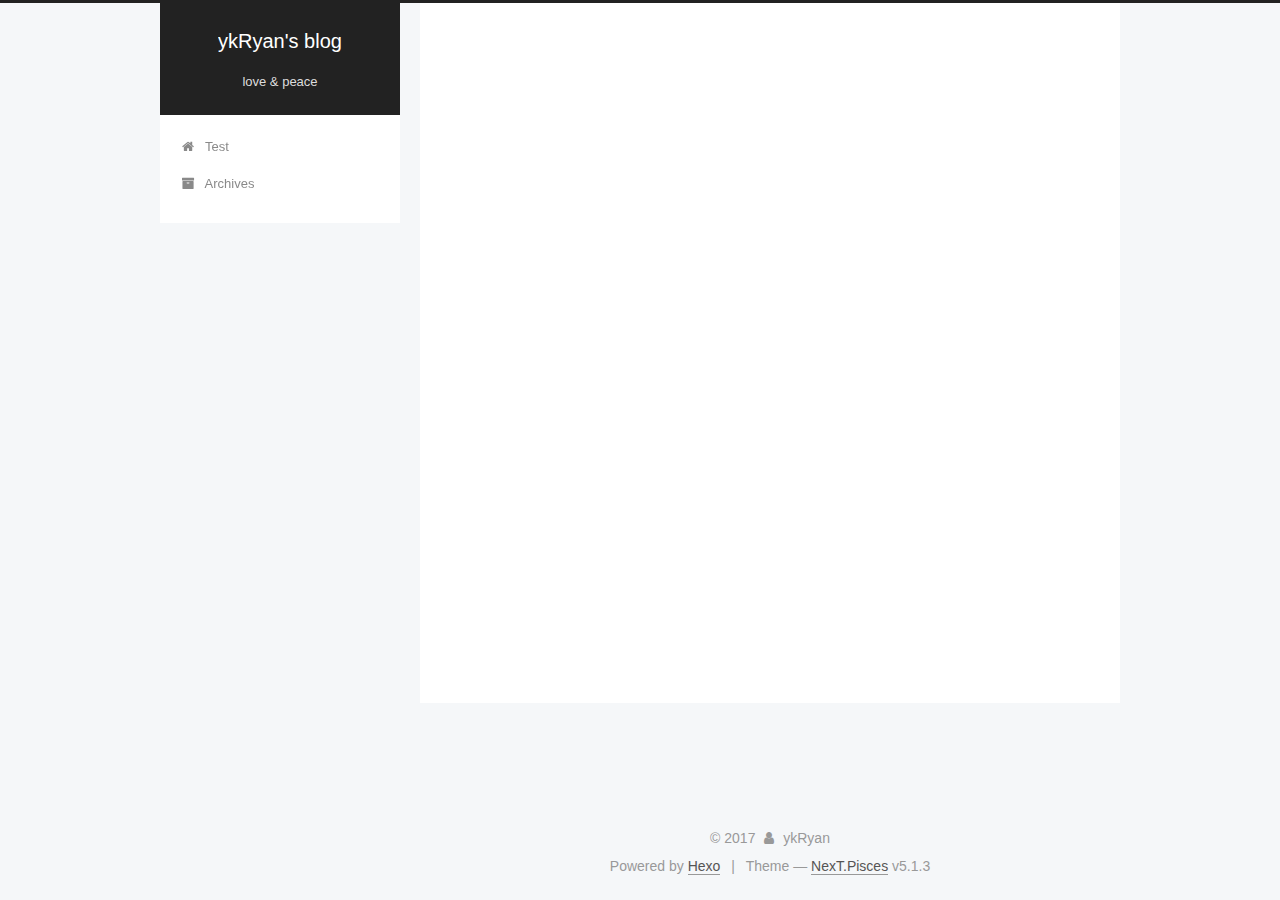
==== archives/index.html @ 895be229 "Site updated: 2017-12-16 14:41:33" ====
<!DOCTYPE html>



  


<html class="theme-next pisces use-motion" lang="default">
<head>
  <meta charset="UTF-8"/>
<meta http-equiv="X-UA-Compatible" content="IE=edge" />
<meta name="viewport" content="width=device-width, initial-scale=1, maximum-scale=1"/>
<meta name="theme-color" content="#222">









<meta http-equiv="Cache-Control" content="no-transform" />
<meta http-equiv="Cache-Control" content="no-siteapp" />
















  
  
  <link href="/lib/fancybox/source/jquery.fancybox.css?v=2.1.5" rel="stylesheet" type="text/css" />







<link href="/lib/font-awesome/css/font-awesome.min.css?v=4.6.2" rel="stylesheet" type="text/css" />

<link href="/css/main.css?v=5.1.3" rel="stylesheet" type="text/css" />


  <link rel="apple-touch-icon" sizes="180x180" href="/images/apple-touch-icon-next.png?v=5.1.3">


  <link rel="icon" type="image/png" sizes="32x32" href="/images/favicon-32x32-next.png?v=5.1.3">


  <link rel="icon" type="image/png" sizes="16x16" href="/images/favicon-16x16-next.png?v=5.1.3">


  <link rel="mask-icon" href="/images/logo.svg?v=5.1.3" color="#222">





  <meta name="keywords" content="Hexo, NexT" />










<meta property="og:type" content="website">
<meta property="og:title" content="ykRyan&#39;s blog">
<meta property="og:url" content="http://yoursite.com/archives/index.html">
<meta property="og:site_name" content="ykRyan&#39;s blog">
<meta property="og:locale" content="default">
<meta name="twitter:card" content="summary">
<meta name="twitter:title" content="ykRyan&#39;s blog">



<script type="text/javascript" id="hexo.configurations">
  var NexT = window.NexT || {};
  var CONFIG = {
    root: '/',
    scheme: 'Pisces',
    version: '5.1.3',
    sidebar: {"position":"left","display":"post","offset":12,"b2t":false,"scrollpercent":false,"onmobile":false},
    fancybox: true,
    tabs: true,
    motion: {"enable":true,"async":false,"transition":{"post_block":"fadeIn","post_header":"slideDownIn","post_body":"slideDownIn","coll_header":"slideLeftIn","sidebar":"slideUpIn"}},
    duoshuo: {
      userId: '0',
      author: 'Author'
    },
    algolia: {
      applicationID: '',
      apiKey: '',
      indexName: '',
      hits: {"per_page":10},
      labels: {"input_placeholder":"Search for Posts","hits_empty":"We didn't find any results for the search: ${query}","hits_stats":"${hits} results found in ${time} ms"}
    }
  };
</script>



  <link rel="canonical" href="http://yoursite.com/archives/"/>





  <title>Archive | ykRyan's blog</title>
  








</head>

<body itemscope itemtype="http://schema.org/WebPage" lang="default">

  
  
    
  

  <div class="container sidebar-position-left page-archive">
    <div class="headband"></div>

    <header id="header" class="header" itemscope itemtype="http://schema.org/WPHeader">
      <div class="header-inner"><div class="site-brand-wrapper">
  <div class="site-meta ">
    

    <div class="custom-logo-site-title">
      <a href="/"  class="brand" rel="start">
        <span class="logo-line-before"><i></i></span>
        <span class="site-title">ykRyan's blog</span>
        <span class="logo-line-after"><i></i></span>
      </a>
    </div>
      
        <p class="site-subtitle">love & peace</p>
      
  </div>

  <div class="site-nav-toggle">
    <button>
      <span class="btn-bar"></span>
      <span class="btn-bar"></span>
      <span class="btn-bar"></span>
    </button>
  </div>
</div>

<nav class="site-nav">
  

  
    <ul id="menu" class="menu">
      
        
        <li class="menu-item menu-item-test">
          <a href="/" rel="section">
            
              <i class="menu-item-icon fa fa-fw fa-home"></i> <br />
            
            Test
          </a>
        </li>
      
        
        <li class="menu-item menu-item-archives">
          <a href="/archives/" rel="section">
            
              <i class="menu-item-icon fa fa-fw fa-archive"></i> <br />
            
            Archives
          </a>
        </li>
      

      
    </ul>
  

  
</nav>



 </div>
    </header>

    <main id="main" class="main">
      <div class="main-inner">
        <div class="content-wrap">
          <div id="content" class="content">
            

  
  
  
  <div class="post-block archive">
    <div id="posts" class="posts-collapse">
      <span class="archive-move-on"></span>

      <span class="archive-page-counter">
        
        
        
          
        
        Um..! 2 posts in total. Keep on posting.
      </span>

      

        
        
        

        
          
          <div class="collection-title">
            <h1 class="archive-year" id="archive-year-2017">2017</h1>
          </div>
        
        

        

  <article class="post post-type-normal" itemscope itemtype="http://schema.org/Article">
    <header class="post-header">

      <h2 class="post-title">
        
            <a class="post-title-link" href="/2017/12/16/PUBG/" itemprop="url">
              
                <span itemprop="name">🐰🐰🐰 & 大屁眼子</span>
              
            </a>
        
      </h2>

      <div class="post-meta">
        <time class="post-time" itemprop="dateCreated"
              datetime="2017-12-16T10:58:25+08:00"
              content="2017-12-16" >
          12-16
        </time>
      </div>

    </header>
  </article>



      

        
        
        

        
        

        

  <article class="post post-type-normal" itemscope itemtype="http://schema.org/Article">
    <header class="post-header">

      <h2 class="post-title">
        
            <a class="post-title-link" href="/2017/12/16/hello-world/" itemprop="url">
              
                <span itemprop="name">Hello World</span>
              
            </a>
        
      </h2>

      <div class="post-meta">
        <time class="post-time" itemprop="dateCreated"
              datetime="2017-12-16T09:57:37+08:00"
              content="2017-12-16" >
          12-16
        </time>
      </div>

    </header>
  </article>



      

    </div>
  </div>
  
  
  

  



          </div>
          


          

        </div>
        
          
  
  <div class="sidebar-toggle">
    <div class="sidebar-toggle-line-wrap">
      <span class="sidebar-toggle-line sidebar-toggle-line-first"></span>
      <span class="sidebar-toggle-line sidebar-toggle-line-middle"></span>
      <span class="sidebar-toggle-line sidebar-toggle-line-last"></span>
    </div>
  </div>

  <aside id="sidebar" class="sidebar">
    
    <div class="sidebar-inner">

      

      

      <section class="site-overview-wrap sidebar-panel sidebar-panel-active">
        <div class="site-overview">
          <div class="site-author motion-element" itemprop="author" itemscope itemtype="http://schema.org/Person">
            
              <p class="site-author-name" itemprop="name">ykRyan</p>
              <p class="site-description motion-element" itemprop="description"></p>
          </div>

          <nav class="site-state motion-element">

            
              <div class="site-state-item site-state-posts">
              
                <a href="/archives/">
              
                  <span class="site-state-item-count">2</span>
                  <span class="site-state-item-name">posts</span>
                </a>
              </div>
            

            

            

          </nav>

          

          <div class="links-of-author motion-element">
            
          </div>

          
          

          
          

          

        </div>
      </section>

      

      

    </div>
  </aside>


        
      </div>
    </main>

    <footer id="footer" class="footer">
      <div class="footer-inner">
        <div class="copyright">&copy; <span itemprop="copyrightYear">2017</span>
  <span class="with-love">
    <i class="fa fa-user"></i>
  </span>
  <span class="author" itemprop="copyrightHolder">ykRyan</span>

  
</div>


  <div class="powered-by">Powered by <a class="theme-link" target="_blank" href="https://hexo.io">Hexo</a></div>



  <span class="post-meta-divider">|</span>



  <div class="theme-info">Theme &mdash; <a class="theme-link" target="_blank" href="https://github.com/iissnan/hexo-theme-next">NexT.Pisces</a> v5.1.3</div>




        







        
      </div>
    </footer>

    
      <div class="back-to-top">
        <i class="fa fa-arrow-up"></i>
        
      </div>
    

    

  </div>

  

<script type="text/javascript">
  if (Object.prototype.toString.call(window.Promise) !== '[object Function]') {
    window.Promise = null;
  }
</script>









  












  
  
    <script type="text/javascript" src="/lib/jquery/index.js?v=2.1.3"></script>
  

  
  
    <script type="text/javascript" src="/lib/fastclick/lib/fastclick.min.js?v=1.0.6"></script>
  

  
  
    <script type="text/javascript" src="/lib/jquery_lazyload/jquery.lazyload.js?v=1.9.7"></script>
  

  
  
    <script type="text/javascript" src="/lib/velocity/velocity.min.js?v=1.2.1"></script>
  

  
  
    <script type="text/javascript" src="/lib/velocity/velocity.ui.min.js?v=1.2.1"></script>
  

  
  
    <script type="text/javascript" src="/lib/fancybox/source/jquery.fancybox.pack.js?v=2.1.5"></script>
  


  


  <script type="text/javascript" src="/js/src/utils.js?v=5.1.3"></script>

  <script type="text/javascript" src="/js/src/motion.js?v=5.1.3"></script>



  
  


  <script type="text/javascript" src="/js/src/affix.js?v=5.1.3"></script>

  <script type="text/javascript" src="/js/src/schemes/pisces.js?v=5.1.3"></script>



  

  


  <script type="text/javascript" src="/js/src/bootstrap.js?v=5.1.3"></script>



  


  




	





  





  












  





  

  

  

  
  

  

  

  

</body>
</html>
---- css/main.css ----
/* normalize.css v3.0.2 | MIT License | git.io/normalize */
html {
  font-family: sans-serif; /* 1 */
  -ms-text-size-adjust: 100%; /* 2 */
  -webkit-text-size-adjust: 100%; /* 2 */
}
body {
  margin: 0;
}
article,
aside,
details,
figcaption,
figure,
footer,
header,
hgroup,
main,
menu,
nav,
section,
summary {
  display: block;
}
audio,
canvas,
progress,
video {
  display: inline-block; /* 1 */
  vertical-align: baseline; /* 2 */
}
audio:not([controls]) {
  display: none;
  height: 0;
}
[hidden],
template {
  display: none;
}
a {
  background-color: transparent;
}
a:active,
a:hover {
  outline: 0;
}
abbr[title] {
  border-bottom: 1px dotted;
}
b,
strong {
  font-weight: bold;
}
dfn {
  font-style: italic;
}
h1 {
  font-size: 2em;
  margin: 0.67em 0;
}
mark {
  background: #ff0;
  color: #000;
}
small {
  font-size: 80%;
}
sub,
sup {
  font-size: 75%;
  line-height: 0;
  position: relative;
  vertical-align: baseline;
}
sup {
  top: -0.5em;
}
sub {
  bottom: -0.25em;
}
img {
  border: 0;
}
svg:not(:root) {
  overflow: hidden;
}
figure {
  margin: 1em 40px;
}
hr {
  -moz-box-sizing: content-box;
  box-sizing: content-box;
  height: 0;
}
pre {
  overflow: auto;
}
code,
kbd,
pre,
samp {
  font-family: monospace, monospace;
  font-size: 1em;
}
button,
input,
optgroup,
select,
textarea {
  color: inherit; /* 1 */
  font: inherit; /* 2 */
  margin: 0; /* 3 */
}
button {
  overflow: visible;
}
button,
select {
  text-transform: none;
}
button,
html input[type="button"],
input[type="reset"],
input[type="submit"] {
  -webkit-appearance: button; /* 2 */
  cursor: pointer; /* 3 */
}
button[disabled],
html input[disabled] {
  cursor: default;
}
button::-moz-focus-inner,
input::-moz-focus-inner {
  border: 0;
  padding: 0;
}
input {
  line-height: normal;
}
input[type="checkbox"],
input[type="radio"] {
  box-sizing: border-box; /* 1 */
  padding: 0; /* 2 */
}
input[type="number"]::-webkit-inner-spin-button,
input[type="number"]::-webkit-outer-spin-button {
  height: auto;
}
input[type="search"] {
  -webkit-appearance: textfield; /* 1 */
  -moz-box-sizing: content-box;
  -webkit-box-sizing: content-box; /* 2 */
  box-sizing: content-box;
}
input[type="search"]::-webkit-search-cancel-button,
input[type="search"]::-webkit-search-decoration {
  -webkit-appearance: none;
}
fieldset {
  border: 1px solid #c0c0c0;
  margin: 0 2px;
  padding: 0.35em 0.625em 0.75em;
}
legend {
  border: 0; /* 1 */
  padding: 0; /* 2 */
}
textarea {
  overflow: auto;
}
optgroup {
  font-weight: bold;
}
table {
  border-collapse: collapse;
  border-spacing: 0;
}
td,
th {
  padding: 0;
}
::selection {
  background: #262a30;
  color: #fff;
}
body {
  position: relative;
  font-family: 'Lato', "PingFang SC", "Microsoft YaHei", sans-serif;
  font-size: 14px;
  line-height: 2;
  color: #555;
  background: #f5f7f9;
}
@media (max-width: 767px) {
  body {
    padding-right: 0 !important;
  }
}
@media (min-width: 768px) and (max-width: 991px) {
  body {
    padding-right: 0 !important;
  }
}
@media (min-width: 1600px) {
  body {
    font-size: 16px;
  }
}
h1,
h2,
h3,
h4,
h5,
h6 {
  margin: 0;
  padding: 0;
  font-weight: bold;
  line-height: 1.5;
  font-family: 'Lato', "PingFang SC", "Microsoft YaHei", sans-serif;
}
h2,
h3,
h4,
h5,
h6 {
  margin: 20px 0 15px;
}
h1 {
  font-size: 22px;
}
@media (max-width: 767px) {
  h1 {
    font-size: 18px;
  }
}
h2 {
  font-size: 20px;
}
@media (max-width: 767px) {
  h2 {
    font-size: 16px;
  }
}
h3 {
  font-size: 18px;
}
@media (max-width: 767px) {
  h3 {
    font-size: 14px;
  }
}
h4 {
  font-size: 16px;
}
@media (max-width: 767px) {
  h4 {
    font-size: 12px;
  }
}
h5 {
  font-size: 14px;
}
@media (max-width: 767px) {
  h5 {
    font-size: 10px;
  }
}
h6 {
  font-size: 12px;
}
@media (max-width: 767px) {
  h6 {
    font-size: 8px;
  }
}
p {
  margin: 0 0 20px 0;
}
a {
  color: #555;
  text-decoration: none;
  outline: none;
  border-bottom: 1px solid #999;
  word-wrap: break-word;
}
a:hover {
  color: #222;
  border-bottom-color: #222;
}
blockquote {
  margin: 0;
  padding: 0;
}
img {
  display: block;
  margin: auto;
  max-width: 100%;
  height: auto;
}
hr {
  margin: 40px 0;
  height: 3px;
  border: none;
  background-color: #ddd;
  background-image: repeating-linear-gradient(-45deg, #fff, #fff 4px, transparent 4px, transparent 8px);
}
blockquote {
  padding: 0 15px;
  color: #666;
  border-left: 4px solid #ddd;
}
blockquote cite::before {
  content: "-";
  padding: 0 5px;
}
dt {
  font-weight: 700;
}
dd {
  margin: 0;
  padding: 0;
}
kbd {
  border: 1px solid #ccc;
  border-radius: 0.2em;
  box-shadow: 0.1em 0.1em 0.2em rgba(0,0,0,0.1);
  background-color: #f9f9f9;
  font-family: inherit;
  background-image: -webkit-linear-gradient(top, #eee, #fff, #eee);
  padding: 0.1em 0.3em;
  white-space: nowrap;
}
.text-left {
  text-align: left;
}
.text-center {
  text-align: center;
}
.text-right {
  text-align: right;
}
.text-justify {
  text-align: justify;
}
.text-nowrap {
  white-space: nowrap;
}
.text-lowercase {
  text-transform: lowercase;
}
.text-uppercase {
  text-transform: uppercase;
}
.text-capitalize {
  text-transform: capitalize;
}
.center-block {
  display: block;
  margin-left: auto;
  margin-right: auto;
}
.clearfix:before,
.clearfix:after {
  content: " ";
  display: table;
}
.clearfix:after {
  clear: both;
}
.pullquote {
  width: 45%;
}
.pullquote.left {
  float: left;
  margin-left: 5px;
  margin-right: 10px;
}
.pullquote.right {
  float: right;
  margin-left: 10px;
  margin-right: 5px;
}
.affix.affix.affix {
  position: fixed;
}
.translation {
  margin-top: -20px;
  font-size: 14px;
  color: #999;
}
.scrollbar-measure {
  width: 100px;
  height: 100px;
  overflow: scroll;
  position: absolute;
  top: -9999px;
}
.use-motion .motion-element {
  opacity: 0;
}
table {
  margin: 20px 0;
  width: 100%;
  border-collapse: collapse;
  border-spacing: 0;
  border: 1px solid #ddd;
  font-size: 14px;
  table-layout: fixed;
  word-wrap: break-all;
}
table>tbody>tr:nth-of-type(odd) {
  background-color: #f9f9f9;
}
table>tbody>tr:hover {
  background-color: #f5f5f5;
}
caption,
th,
td {
  padding: 8px;
  text-align: left;
  vertical-align: middle;
  font-weight: normal;
}
th,
td {
  border-bottom: 3px solid #ddd;
  border-right: 1px solid #eee;
}
th {
  padding-bottom: 10px;
  font-weight: 700;
}
td {
  border-bottom-width: 1px;
}
html,
body {
  height: 100%;
}
.container {
  position: relative;
  min-height: 100%;
}
.header-inner {
  margin: 0 auto;
  padding: 100px 0 70px;
  width: 700px;
}
@media (min-width: 1600px) {
  .container .header-inner {
    width: 900px;
  }
}
.main {
  padding-bottom: 150px;
}
.main-inner {
  margin: 0 auto;
  width: 700px;
}
@media (min-width: 1600px) {
  .container .main-inner {
    width: 900px;
  }
}
.footer {
  position: absolute;
  left: 0;
  bottom: 0;
  width: 100%;
  min-height: 50px;
}
.footer-inner {
  box-sizing: border-box;
  margin: 20px auto;
  width: 700px;
}
@media (min-width: 1600px) {
  .container .footer-inner {
    width: 900px;
  }
}
pre,
.highlight {
  overflow: auto;
  margin: 20px 0;
  padding: 0;
  font-size: 13px;
  color: #4d4d4c;
  background: #f7f7f7;
  line-height: 1.6;
}
pre,
code {
  font-family: consolas, Menlo, "PingFang SC", "Microsoft YaHei", monospace;
}
code {
  padding: 2px 4px;
  word-wrap: break-word;
  color: #555;
  background: #eee;
  border-radius: 3px;
  font-size: 13px;
}
pre {
  padding: 10px;
}
pre code {
  padding: 0;
  color: #4d4d4c;
  background: none;
  text-shadow: none;
}
.highlight {
  border-radius: 1px;
}
.highlight pre {
  border: none;
  margin: 0;
  padding: 10px 0;
}
.highlight table {
  margin: 0;
  width: auto;
  border: none;
}
.highlight td {
  border: none;
  padding: 0;
}
.highlight figcaption {
  font-size: 1em;
  color: #4d4d4c;
  line-height: 1em;
  margin-bottom: 1em;
}
.highlight figcaption:before,
.highlight figcaption:after {
  content: " ";
  display: table;
}
.highlight figcaption:after {
  clear: both;
}
.highlight figcaption a {
  float: right;
  color: #4d4d4c;
}
.highlight figcaption a:hover {
  border-bottom-color: #4d4d4c;
}
.highlight .gutter pre {
  padding-left: 10px;
  padding-right: 10px;
  color: #869194;
  text-align: right;
  background-color: #eff2f3;
}
.highlight .code pre {
  width: 100%;
  padding-left: 10px;
  padding-right: 10px;
  background-color: #f7f7f7;
}
.highlight .line {
  height: 20px;
}
.gutter {
  -webkit-user-select: none;
  -moz-user-select: none;
  -ms-user-select: none;
  user-select: none;
}
.gist table {
  width: auto;
}
.gist table td {
  border: none;
}
pre .deletion {
  background: #fdd;
}
pre .addition {
  background: #dfd;
}
pre .meta {
  color: #8959a8;
}
pre .comment {
  color: #8e908c;
}
pre .variable,
pre .attribute,
pre .tag,
pre .regexp,
pre .ruby .constant,
pre .xml .tag .title,
pre .xml .pi,
pre .xml .doctype,
pre .html .doctype,
pre .css .id,
pre .css .class,
pre .css .pseudo {
  color: #c82829;
}
pre .number,
pre .preprocessor,
pre .built_in,
pre .literal,
pre .params,
pre .constant,
pre .command {
  color: #f5871f;
}
pre .ruby .class .title,
pre .css .rules .attribute,
pre .string,
pre .value,
pre .inheritance,
pre .header,
pre .ruby .symbol,
pre .xml .cdata,
pre .special,
pre .number,
pre .formula {
  color: #718c00;
}
pre .title,
pre .css .hexcolor {
  color: #3e999f;
}
pre .function,
pre .python .decorator,
pre .python .title,
pre .ruby .function .title,
pre .ruby .title .keyword,
pre .perl .sub,
pre .javascript .title,
pre .coffeescript .title {
  color: #4271ae;
}
pre .keyword,
pre .javascript .function {
  color: #8959a8;
}
.full-image.full-image.full-image {
  border: none;
  max-width: 100%;
  width: auto;
  margin: 20px auto;
}
@media (min-width: 992px) {
  .full-image.full-image.full-image {
    max-width: none;
    width: 118%;
    margin: 0 -9%;
  }
}
.blockquote-center,
.page-home .post-type-quote blockquote,
.page-post-detail .post-type-quote blockquote {
  position: relative;
  margin: 40px 0;
  padding: 0;
  border-left: none;
  text-align: center;
}
.blockquote-center::before,
.page-home .post-type-quote blockquote::before,
.page-post-detail .post-type-quote blockquote::before,
.blockquote-center::after,
.page-home .post-type-quote blockquote::after,
.page-post-detail .post-type-quote blockquote::after {
  position: absolute;
  content: ' ';
  display: block;
  width: 100%;
  height: 24px;
  opacity: 0.2;
  background-repeat: no-repeat;
  background-position: 0 -6px;
  background-size: 22px 22px;
}
.blockquote-center::before,
.page-home .post-type-quote blockquote::before,
.page-post-detail .post-type-quote blockquote::before {
  top: -20px;
  background-image: url("../images/quote-l.svg");
  border-top: 1px solid #ccc;
}
.blockquote-center::after,
.page-home .post-type-quote blockquote::after,
.page-post-detail .post-type-quote blockquote::after {
  bottom: -20px;
  background-image: url("../images/quote-r.svg");
  border-bottom: 1px solid #ccc;
  background-position: 100% 8px;
}
.blockquote-center p,
.page-home .post-type-quote blockquote p,
.page-post-detail .post-type-quote blockquote p,
.blockquote-center div,
.page-home .post-type-quote blockquote div,
.page-post-detail .post-type-quote blockquote div {
  text-align: center;
}
.post .post-body .group-picture img {
  box-sizing: border-box;
  padding: 0 3px;
  border: none;
}
.post .group-picture-row {
  overflow: hidden;
  margin-top: 6px;
}
.post .group-picture-row:first-child {
  margin-top: 0;
}
.post .group-picture-column {
  float: left;
}
.page-post-detail .post-body .group-picture-column {
  float: none;
  margin-top: 10px;
  width: auto !important;
}
.page-post-detail .post-body .group-picture-column img {
  margin: 0 auto;
}
.page-archive .group-picture-container {
  overflow: hidden;
}
.page-archive .group-picture-row {
  float: left;
}
.page-archive .group-picture-row:first-child {
  margin-top: 6px;
}
.page-archive .group-picture-column {
  max-width: 150px;
  max-height: 150px;
}
.post-body .note {
  position: relative;
  padding: 15px;
  margin-bottom: 20px;
  border: 1px solid #eee;
  border-left-width: 5px;
  border-radius: 3px;
}
.post-body .note h2,
.post-body .note h3,
.post-body .note h4,
.post-body .note h5,
.post-body .note h6 {
  margin-top: 0;
  margin-bottom: 0;
  border-bottom: initial;
  padding-top: 0 !important;
}
.post-body .note p:first-child,
.post-body .note ul:first-child,
.post-body .note ol:first-child,
.post-body .note table:first-child,
.post-body .note pre:first-child,
.post-body .note blockquote:first-child {
  margin-top: 0;
}
.post-body .note p:last-child,
.post-body .note ul:last-child,
.post-body .note ol:last-child,
.post-body .note table:last-child,
.post-body .note pre:last-child,
.post-body .note blockquote:last-child {
  margin-bottom: 0;
}
.post-body .note.default {
  border-left-color: #777;
}
.post-body .note.default h2,
.post-body .note.default h3,
.post-body .note.default h4,
.post-body .note.default h5,
.post-body .note.default h6 {
  color: #777;
}
.post-body .note.primary {
  border-left-color: #6f42c1;
}
.post-body .note.primary h2,
.post-body .note.primary h3,
.post-body .note.primary h4,
.post-body .note.primary h5,
.post-body .note.primary h6 {
  color: #6f42c1;
}
.post-body .note.info {
  border-left-color: #428bca;
}
.post-body .note.info h2,
.post-body .note.info h3,
.post-body .note.info h4,
.post-body .note.info h5,
.post-body .note.info h6 {
  color: #428bca;
}
.post-body .note.success {
  border-left-color: #5cb85c;
}
.post-body .note.success h2,
.post-body .note.success h3,
.post-body .note.success h4,
.post-body .note.success h5,
.post-body .note.success h6 {
  color: #5cb85c;
}
.post-body .note.warning {
  border-left-color: #f0ad4e;
}
.post-body .note.warning h2,
.post-body .note.warning h3,
.post-body .note.warning h4,
.post-body .note.warning h5,
.post-body .note.warning h6 {
  color: #f0ad4e;
}
.post-body .note.danger {
  border-left-color: #d9534f;
}
.post-body .note.danger h2,
.post-body .note.danger h3,
.post-body .note.danger h4,
.post-body .note.danger h5,
.post-body .note.danger h6 {
  color: #d9534f;
}
.post-body .label {
  display: inline;
  padding: 0 2px;
  white-space: nowrap;
}
.post-body .label.default {
  background-color: #f0f0f0;
}
.post-body .label.primary {
  background-color: #efe6f7;
}
.post-body .label.info {
  background-color: #e5f2f8;
}
.post-body .label.success {
  background-color: #e7f4e9;
}
.post-body .label.warning {
  background-color: #fcf6e1;
}
.post-body .label.danger {
  background-color: #fae8eb;
}
.post-body .tabs {
  position: relative;
  display: block;
  margin-bottom: 20px;
  padding-top: 10px;
}
.post-body .tabs ul.nav-tabs {
  margin: 0;
  padding: 0;
  display: flex;
  margin-bottom: -1px;
}
@media (max-width: 413px) {
  .post-body .tabs ul.nav-tabs {
    display: block;
    margin-bottom: 5px;
  }
}
.post-body .tabs ul.nav-tabs li.tab {
  list-style-type: none !important;
  margin: 0 0.25em 0 0;
  border-top: 3px solid transparent;
  border-left: 1px solid transparent;
  border-right: 1px solid transparent;
}
@media (max-width: 413px) {
  .post-body .tabs ul.nav-tabs li.tab {
    margin: initial;
    border-top: 1px solid transparent;
    border-left: 3px solid transparent;
    border-right: 1px solid transparent;
    border-bottom: 1px solid transparent;
  }
}
.post-body .tabs ul.nav-tabs li.tab a {
  outline: 0;
  border-bottom: initial;
  display: block;
  line-height: 1.8em;
  padding: 0.25em 0.75em;
  transition-duration: 0.2s;
  transition-timing-function: ease-out;
  transition-delay: 0s;
}
.post-body .tabs ul.nav-tabs li.tab a i {
  width: 1.285714285714286em;
}
.post-body .tabs ul.nav-tabs li.tab.active {
  border-top: 3px solid #fc6423;
  border-left: 1px solid #ddd;
  border-right: 1px solid #ddd;
  background-color: #fff;
}
@media (max-width: 413px) {
  .post-body .tabs ul.nav-tabs li.tab.active {
    border-top: 1px solid #ddd;
    border-left: 3px solid #fc6423;
    border-right: 1px solid #ddd;
    border-bottom: 1px solid #ddd;
  }
}
.post-body .tabs ul.nav-tabs li.tab.active a {
  cursor: default;
  color: #555;
}
.post-body .tabs .tab-content {
  background-color: #fff;
}
.post-body .tabs .tab-content .tab-pane {
  border: 1px solid #ddd;
  padding: 20px 20px 0 20px;
}
.post-body .tabs .tab-content .tab-pane:not(.active) {
  display: none !important;
}
.post-body .tabs .tab-content .tab-pane.active {
  display: block !important;
}
.btn {
  display: inline-block;
  padding: 0 20px;
  font-size: 14px;
  color: #555;
  background: #fff;
  border: 2px solid #555;
  text-decoration: none;
  border-radius: 2px;
  transition-property: background-color;
  transition-duration: 0.2s;
  transition-timing-function: ease-in-out;
  transition-delay: 0s;
  line-height: 2;
}
.btn:hover {
  border-color: #222;
  color: #fff;
  background: #222;
}
.btn +.btn {
  margin: 0 0 8px 8px;
}
.btn .fa-fw {
  width: 1.285714285714286em;
  text-align: left;
}
.btn-bar {
  display: block;
  width: 22px;
  height: 2px;
  background: #555;
  border-radius: 1px;
}
.btn-bar+.btn-bar {
  margin-top: 4px;
}
.pagination {
  margin: 120px 0 40px;
  text-align: center;
  border-top: 1px solid #eee;
}
.page-number-basic,
.pagination .prev,
.pagination .next,
.pagination .page-number,
.pagination .space {
  display: inline-block;
  position: relative;
  top: -1px;
  margin: 0 10px;
  padding: 0 11px;
}
@media (max-width: 767px) {
  .page-number-basic,
  .pagination .prev,
  .pagination .next,
  .pagination .page-number,
  .pagination .space {
    margin: 0 5px;
  }
}
.pagination .prev,
.pagination .next,
.pagination .page-number {
  border-bottom: 0;
  border-top: 1px solid #eee;
  transition-property: border-color;
  transition-duration: 0.2s;
  transition-timing-function: ease-in-out;
  transition-delay: 0s;
}
.pagination .prev:hover,
.pagination .next:hover,
.pagination .page-number:hover {
  border-top-color: #222;
}
.pagination .space {
  padding: 0;
  margin: 0;
}
.pagination .prev {
  margin-left: 0;
}
.pagination .next {
  margin-right: 0;
}
.pagination .page-number.current {
  color: #fff;
  background: #ccc;
  border-top-color: #ccc;
}
@media (max-width: 767px) {
  .pagination {
    border-top: none;
  }
  .pagination .prev,
  .pagination .next,
  .pagination .page-number {
    margin-bottom: 10px;
    border-top: 0;
    border-bottom: 1px solid #eee;
    padding: 0 10px;
  }
  .pagination .prev:hover,
  .pagination .next:hover,
  .pagination .page-number:hover {
    border-bottom-color: #222;
  }
}
.comments {
  margin: 60px 20px 0;
}
.tag-cloud {
  text-align: center;
}
.tag-cloud a {
  display: inline-block;
  margin: 10px;
}
.back-to-top {
  box-sizing: border-box;
  position: fixed;
  bottom: -100px;
  right: 30px;
  z-index: 1050;
  padding: 0 6px;
  width: 24px;
  background: #222;
  font-size: 12px;
  opacity: 0.6;
  color: #fff;
  cursor: pointer;
  text-align: center;
  -webkit-transform: translateZ(0);
  transition-property: bottom;
  transition-duration: 0.2s;
  transition-timing-function: ease-in-out;
  transition-delay: 0s;
}
@media (min-width: 768px) and (max-width: 991px) {
  .back-to-top {
    display: none !important;
  }
}
@media (max-width: 767px) {
  .back-to-top {
    display: none !important;
  }
}
.back-to-top.back-to-top-on {
  bottom: 30px;
}
.header {
  background: transparent;
}
.header-inner {
  position: relative;
}
.headband {
  height: 3px;
  background: #222;
}
.site-meta {
  margin: 0;
  text-align: center;
}
@media (max-width: 767px) {
  .site-meta {
    text-align: center;
  }
}
.brand {
  position: relative;
  display: inline-block;
  padding: 0 40px;
  color: #fff;
  background: #222;
  border-bottom: none;
}
.brand:hover {
  color: #fff;
}
.logo {
  display: inline-block;
  margin-right: 5px;
  line-height: 36px;
  vertical-align: top;
}
.site-title {
  display: inline-block;
  vertical-align: top;
  line-height: 36px;
  font-size: 20px;
  font-weight: normal;
  font-family: 'Lato', "PingFang SC", "Microsoft YaHei", sans-serif;
}
.site-subtitle {
  margin-top: 10px;
  font-size: 13px;
  color: #ddd;
}
.use-motion .brand {
  opacity: 0;
}
.use-motion .logo,
.use-motion .site-title,
.use-motion .site-subtitle {
  opacity: 0;
  position: relative;
  top: -10px;
}
.site-nav-toggle {
  display: none;
  position: absolute;
  top: 10px;
  left: 10px;
}
@media (max-width: 767px) {
  .site-nav-toggle {
    display: block;
  }
}
.site-nav-toggle button {
  margin-top: 2px;
  padding: 9px 10px;
  background: transparent;
  border: none;
}
@media (max-width: 767px) {
  .site-nav {
    display: none;
    margin: 0 -10px;
    padding: 0 10px;
    clear: both;
    border-top: 1px solid #ddd;
  }
}
@media (min-width: 768px) and (max-width: 991px) {
  .site-nav {
    display: block !important;
  }
}
@media (min-width: 992px) {
  .site-nav {
    display: block !important;
  }
}
.menu {
  margin-top: 20px;
  padding-left: 0;
  text-align: center;
}
.menu .menu-item {
  display: inline-block;
  margin: 0 10px;
  list-style: none;
}
@media screen and (max-width: 767px) {
  .menu .menu-item {
    margin-top: 10px;
  }
}
.menu .menu-item a {
  display: block;
  font-size: 13px;
  line-height: inherit;
  border-bottom: 1px solid transparent;
  transition-property: border-color;
  transition-duration: 0.2s;
  transition-timing-function: ease-in-out;
  transition-delay: 0s;
}
.menu .menu-item a:hover,
.menu-item-active a {
  border-bottom-color: #222;
}
.menu .menu-item .fa {
  margin-right: 5px;
}
.use-motion .menu-item {
  opacity: 0;
}
.post-body {
  font-family: 'Lato', "PingFang SC", "Microsoft YaHei", sans-serif;
}
@media (max-width: 767px) {
  .post-body {
    word-break: break-word;
  }
}
.post-body .fancybox img {
  display: block !important;
  margin: 0 auto;
  cursor: pointer;
  cursor: zoom-in;
  cursor: -webkit-zoom-in;
}
.post-body .image-caption,
.post-body .figure .caption {
  margin: -20px auto 15px;
  text-align: center;
  font-size: 14px;
  color: #999;
  font-weight: bold;
  line-height: 1;
}
.post-sticky-flag {
  display: inline-block;
  font-size: 16px;
  -ms-transform: rotate(30deg);
  -webkit-transform: rotate(30deg);
  -moz-transform: rotate(30deg);
  -ms-transform: rotate(30deg);
  -o-transform: rotate(30deg);
  transform: rotate(30deg);
}
.use-motion .post-block,
.use-motion .pagination,
.use-motion .comments {
  opacity: 0;
}
.use-motion .post-header {
  opacity: 0;
}
.use-motion .post-body {
  opacity: 0;
}
.use-motion .collection-title {
  opacity: 0;
}
.posts-expand {
  padding-top: 40px;
}
@media (max-width: 767px) {
  .posts-expand {
    margin: 0 20px;
  }
  .post-body pre .gutter pre {
    padding-right: 10px;
  }
  .post-body .highlight {
    margin-left: 0px;
    margin-right: 0px;
    padding: 0;
  }
  .post-body .highlight .gutter pre {
    padding-right: 10px;
  }
}
@media (min-width: 992px) {
  .posts-expand .post-body {
    text-align: justify;
  }
}
.posts-expand .post-body h2,
.posts-expand .post-body h3,
.posts-expand .post-body h4,
.posts-expand .post-body h5,
.posts-expand .post-body h6 {
  padding-top: 10px;
}
.posts-expand .post-body h2 .header-anchor,
.posts-expand .post-body h3 .header-anchor,
.posts-expand .post-body h4 .header-anchor,
.posts-expand .post-body h5 .header-anchor,
.posts-expand .post-body h6 .header-anchor {
  float: right;
  margin-left: 10px;
  color: #ccc;
  border-bottom-style: none;
  visibility: hidden;
}
.posts-expand .post-body h2 .header-anchor:hover,
.posts-expand .post-body h3 .header-anchor:hover,
.posts-expand .post-body h4 .header-anchor:hover,
.posts-expand .post-body h5 .header-anchor:hover,
.posts-expand .post-body h6 .header-anchor:hover {
  color: inherit;
}
.posts-expand .post-body h2:hover .header-anchor,
.posts-expand .post-body h3:hover .header-anchor,
.posts-expand .post-body h4:hover .header-anchor,
.posts-expand .post-body h5:hover .header-anchor,
.posts-expand .post-body h6:hover .header-anchor {
  visibility: visible;
}
.posts-expand .post-body ul li {
  list-style: circle;
}
.posts-expand .post-body img {
  box-sizing: border-box;
  margin: auto;
  padding: 3px;
  border: 1px solid #ddd;
}
.posts-expand .post-body .fancybox img {
  margin: 0 auto 25px;
}
@media (max-width: 767px) {
  .posts-collapse {
    margin: 0 20px;
  }
  .posts-collapse .post-title,
  .posts-collapse .post-meta {
    display: block;
    width: auto;
    text-align: left;
  }
}
.posts-collapse {
  position: relative;
  z-index: 1010;
  margin-left: 55px;
}
.posts-collapse::after {
  content: " ";
  position: absolute;
  top: 20px;
  left: 0;
  margin-left: -2px;
  width: 4px;
  height: 100%;
  background: #f5f5f5;
  z-index: -1;
}
@media (max-width: 767px) {
  .posts-collapse {
    margin: 0 20px;
  }
}
.posts-collapse .collection-title {
  position: relative;
  margin: 60px 0;
}
.posts-collapse .collection-title h1,
.posts-collapse .collection-title h2 {
  margin-left: 20px;
}
.posts-collapse .collection-title small {
  color: #bbb;
  margin-left: 5px;
}
.posts-collapse .collection-title::before {
  content: " ";
  position: absolute;
  left: 0;
  top: 50%;
  margin-left: -4px;
  margin-top: -4px;
  width: 8px;
  height: 8px;
  background: #bbb;
  border-radius: 50%;
}
.posts-collapse .post {
  margin: 30px 0;
}
.posts-collapse .post-header {
  position: relative;
  transition-duration: 0.2s;
  transition-timing-function: ease-in-out;
  transition-delay: 0s;
  transition-property: border;
  border-bottom: 1px dashed #ccc;
}
.posts-collapse .post-header::before {
  content: " ";
  position: absolute;
  left: 0;
  top: 12px;
  width: 6px;
  height: 6px;
  margin-left: -4px;
  background: #bbb;
  border-radius: 50%;
  border: 1px solid #fff;
  transition-duration: 0.2s;
  transition-timing-function: ease-in-out;
  transition-delay: 0s;
  transition-property: background;
}
.posts-collapse .post-header:hover {
  border-bottom-color: #666;
}
.posts-collapse .post-header:hover::before {
  background: #222;
}
.posts-collapse .post-meta {
  position: absolute;
  font-size: 12px;
  left: 20px;
  top: 5px;
}
.posts-collapse .post-comments-count {
  display: none;
}
.posts-collapse .post-title {
  margin-left: 60px;
  font-size: 16px;
  font-weight: normal;
  line-height: inherit;
}
.posts-collapse .post-title::after {
  margin-left: 3px;
  opacity: 0.6;
}
.posts-collapse .post-title a {
  color: #666;
  border-bottom: none;
}
.page-home .post-type-quote .post-header,
.page-post-detail .post-type-quote .post-header,
.page-home .post-type-quote .post-tags,
.page-post-detail .post-type-quote .post-tags {
  display: none;
}
.posts-expand .post-title {
  text-align: center;
  word-break: break-word;
  font-weight: 400;
}
.posts-expand .post-title-link {
  display: inline-block;
  position: relative;
  color: #555;
  border-bottom: none;
  line-height: 1.2;
  vertical-align: top;
}
.posts-expand .post-title-link::before {
  content: "";
  position: absolute;
  width: 100%;
  height: 2px;
  bottom: 0;
  left: 0;
  background-color: #000;
  visibility: hidden;
  -webkit-transform: scaleX(0);
  -moz-transform: scaleX(0);
  -ms-transform: scaleX(0);
  -o-transform: scaleX(0);
  transform: scaleX(0);
  transition-duration: 0.2s;
  transition-timing-function: ease-in-out;
  transition-delay: 0s;
}
.posts-expand .post-title-link:hover::before {
  visibility: visible;
  -webkit-transform: scaleX(1);
  -moz-transform: scaleX(1);
  -ms-transform: scaleX(1);
  -o-transform: scaleX(1);
  transform: scaleX(1);
}
.posts-expand .post-title-link .fa {
  font-size: 16px;
}
.posts-expand .post-meta {
  margin: 3px 0 60px 0;
  color: #999;
  font-family: 'Lato', "PingFang SC", "Microsoft YaHei", sans-serif;
  font-size: 12px;
  text-align: center;
}
.posts-expand .post-meta .post-category-list {
  display: inline-block;
  margin: 0;
  padding: 3px;
}
.posts-expand .post-meta .post-category-list-link {
  color: #999;
}
.posts-expand .post-meta .post-description {
  font-size: 14px;
  margin-top: 2px;
}
.post-meta-divider {
  margin: 0 0.5em;
}
.post-meta-item-icon {
  margin-right: 3px;
}
@media (min-width: 768px) and (max-width: 991px) {
  .post-meta-item-icon {
    display: inline-block;
  }
}
@media (max-width: 767px) {
  .post-meta-item-icon {
    display: inline-block;
  }
}
@media (min-width: 768px) and (max-width: 991px) {
  .post-meta-item-text {
    display: none;
  }
}
@media (max-width: 767px) {
  .post-meta-item-text {
    display: none;
  }
}
@media (max-width: 767px) {
  .posts-expand .post-comments-count {
    display: none;
  }
}
.post-button {
  margin-top: 40px;
}
.posts-expand .post-tags {
  margin-top: 40px;
  text-align: center;
}
.posts-expand .post-tags a {
  display: inline-block;
  margin-right: 10px;
  font-size: 13px;
}
.post-nav {
  display: table;
  margin-top: 15px;
  width: 100%;
  border-top: 1px solid #eee;
}
.post-nav-divider {
  display: table-cell;
  width: 10%;
}
.post-nav-item {
  display: table-cell;
  padding: 10px 0 0 0;
  width: 45%;
  vertical-align: top;
}
.post-nav-item a {
  position: relative;
  display: block;
  line-height: 25px;
  font-size: 14px;
  color: #555;
  border-bottom: none;
}
.post-nav-item a:hover {
  color: #222;
  border-bottom: none;
}
.post-nav-item a:active {
  top: 2px;
}
.post-nav-item .fa {
  position: absolute;
  top: 8px;
  left: 0;
  font-size: 12px;
}
.post-nav-next a {
  padding-left: 15px;
}
.post-nav-prev {
  text-align: right;
}
.post-nav-prev a {
  padding-right: 15px;
}
.post-nav-prev .fa {
  right: 0;
  left: auto;
}
.posts-expand .post-eof {
  display: block;
  margin: 80px auto 60px;
  width: 8%;
  height: 1px;
  background: #ccc;
  text-align: center;
}
.post:last-child .post-eof.post-eof.post-eof {
  display: none;
}
.post-gallery {
  display: table;
  table-layout: fixed;
  width: 100%;
  border-collapse: separate;
}
.post-gallery-row {
  display: table-row;
}
.post-gallery .post-gallery-img {
  display: table-cell;
  text-align: center;
  vertical-align: middle;
  border: none;
}
.post-gallery .post-gallery-img img {
  max-width: 100%;
  max-height: 100%;
  border: none;
}
.fancybox-close,
.fancybox-close:hover {
  border: none;
}
.rtl.post-body p,
.rtl.post-body a,
.rtl.post-body h1,
.rtl.post-body h2,
.rtl.post-body h3,
.rtl.post-body h4,
.rtl.post-body h5,
.rtl.post-body h6,
.rtl.post-body li,
.rtl.post-body ul,
.rtl.post-body ol {
  direction: rtl;
  font-family: UKIJ Ekran;
}
.rtl.post-title {
  font-family: UKIJ Ekran;
}
.sidebar {
  position: fixed;
  right: 0;
  top: 0;
  bottom: 0;
  width: 0;
  z-index: 1040;
  box-shadow: inset 0 2px 6px #000;
  background: #222;
  -webkit-transform: translateZ(0);
}
.sidebar a {
  color: #999;
  border-bottom-color: #555;
}
.sidebar a:hover {
  color: #eee;
}
@media (min-width: 768px) and (max-width: 991px) {
  .sidebar {
    display: none !important;
  }
}
@media (max-width: 767px) {
  .sidebar {
    display: none !important;
  }
}
.sidebar-inner {
  position: relative;
  padding: 20px 10px;
  color: #999;
  text-align: center;
}
.site-overview-wrap {
  overflow: hidden;
}
.site-overview {
  overflow-y: auto;
  overflow-x: hidden;
}
.sidebar-toggle {
  position: fixed;
  right: 30px;
  bottom: 45px;
  width: 14px;
  height: 14px;
  padding: 5px;
  background: #222;
  line-height: 0;
  z-index: 1050;
  cursor: pointer;
  -webkit-transform: translateZ(0);
}
@media (min-width: 768px) and (max-width: 991px) {
  .sidebar-toggle {
    display: none !important;
  }
}
@media (max-width: 767px) {
  .sidebar-toggle {
    display: none !important;
  }
}
.sidebar-toggle-line {
  position: relative;
  display: inline-block;
  vertical-align: top;
  height: 2px;
  width: 100%;
  background: #fff;
  margin-top: 3px;
}
.sidebar-toggle-line:first-child {
  margin-top: 0;
}
.site-author-image {
  display: block;
  margin: 0 auto;
  padding: 2px;
  max-width: 120px;
  height: auto;
  border: 1px solid #eee;
}
.site-author-name {
  margin: 0;
  text-align: center;
  color: #222;
  font-weight: 600;
}
.site-description {
  margin-top: 0;
  text-align: center;
  font-size: 13px;
  color: #999;
}
.site-state {
  overflow: hidden;
  line-height: 1.4;
  white-space: nowrap;
  text-align: center;
}
.site-state-item {
  display: inline-block;
  padding: 0 15px;
  border-left: 1px solid #eee;
}
.site-state-item:first-child {
  border-left: none;
}
.site-state-item a {
  border-bottom: none;
}
.site-state-item-count {
  display: block;
  text-align: center;
  color: inherit;
  font-weight: 600;
  font-size: 16px;
}
.site-state-item-name {
  font-size: 13px;
  color: #999;
}
.feed-link {
  margin-top: 20px;
}
.feed-link a {
  display: inline-block;
  padding: 0 15px;
  color: #fc6423;
  border: 1px solid #fc6423;
  border-radius: 4px;
}
.feed-link a i {
  color: #fc6423;
  font-size: 14px;
}
.feed-link a:hover {
  color: #fff;
  background: #fc6423;
}
.feed-link a:hover i {
  color: #fff;
}
.links-of-author {
  margin-top: 20px;
}
.links-of-author a {
  display: inline-block;
  vertical-align: middle;
  margin-right: 10px;
  margin-bottom: 10px;
  border-bottom-color: #555;
  font-size: 13px;
}
.links-of-author a:before {
  display: inline-block;
  vertical-align: middle;
  margin-right: 3px;
  content: " ";
  width: 4px;
  height: 4px;
  border-radius: 50%;
  background: #38002b;
}
.links-of-blogroll {
  font-size: 13px;
}
.links-of-blogroll-title {
  margin-top: 20px;
  font-size: 14px;
  font-weight: 600;
}
.links-of-blogroll-list {
  margin: 0;
  padding: 0;
  list-style: none;
}
.links-of-blogroll-item {
  padding: 2px 10px;
}
.links-of-blogroll-item a {
  max-width: 280px;
  box-sizing: border-box;
  display: inline-block;
  overflow: hidden;
  white-space: nowrap;
  text-overflow: ellipsis;
}
.sidebar-nav {
  margin: 0 0 20px;
  padding-left: 0;
}
.sidebar-nav li {
  display: inline-block;
  cursor: pointer;
  border-bottom: 1px solid transparent;
  font-size: 14px;
  color: #555;
}
.sidebar-nav li:hover {
  color: #fc6423;
}
.page-post-detail .sidebar-nav-toc {
  padding: 0 5px;
}
.page-post-detail .sidebar-nav-overview {
  margin-left: 10px;
}
.sidebar-nav .sidebar-nav-active {
  color: #fc6423;
  border-bottom-color: #fc6423;
}
.sidebar-nav .sidebar-nav-active:hover {
  color: #fc6423;
}
.sidebar-panel {
  display: none;
}
.sidebar-panel-active {
  display: block;
}
.post-toc-empty {
  font-size: 14px;
  color: #666;
}
.post-toc-wrap {
  overflow: hidden;
}
.post-toc {
  overflow: auto;
}
.post-toc ol {
  margin: 0;
  padding: 0 2px 5px 10px;
  text-align: left;
  list-style: none;
  font-size: 14px;
}
.post-toc ol > ol {
  padding-left: 0;
}
.post-toc ol a {
  transition-duration: 0.2s;
  transition-timing-function: ease-in-out;
  transition-delay: 0s;
  transition-property: all;
  color: #666;
  border-bottom-color: #ccc;
}
.post-toc ol a:hover {
  color: #000;
  border-bottom-color: #000;
}
.post-toc .nav-item {
  overflow: hidden;
  text-overflow: ellipsis;
  white-space: nowrap;
  line-height: 1.8;
}
.post-toc .nav .nav-child {
  display: none;
}
.post-toc .nav .active > .nav-child {
  display: block;
}
.post-toc .nav .active-current > .nav-child {
  display: block;
}
.post-toc .nav .active-current > .nav-child > .nav-item {
  display: block;
}
.post-toc .nav .active > a {
  color: #fc6423;
  border-bottom-color: #fc6423;
}
.post-toc .nav .active-current > a {
  color: #fc6423;
}
.post-toc .nav .active-current > a:hover {
  color: #fc6423;
}
.footer {
  font-size: 14px;
  color: #999;
}
.footer img {
  border: none;
}
.footer-inner {
  text-align: center;
}
.with-love {
  display: inline-block;
  margin: 0 5px;
}
.powered-by,
.theme-info {
  display: inline-block;
}
.cc-license {
  margin-top: 10px;
  text-align: center;
}
.cc-license .cc-opacity {
  opacity: 0.7;
  border-bottom: none;
}
.cc-license .cc-opacity:hover {
  opacity: 0.9;
}
.cc-license img {
  display: inline-block;
}
.theme-next #ds-thread #ds-reset {
  color: #555;
}
.theme-next #ds-thread #ds-reset .ds-replybox {
  margin-bottom: 30px;
}
.theme-next #ds-thread #ds-reset .ds-replybox .ds-avatar,
.theme-next #ds-reset .ds-avatar img {
  box-shadow: none;
}
.theme-next #ds-thread #ds-reset .ds-textarea-wrapper {
  border-color: #c7d4e1;
  background: none;
  border-top-right-radius: 3px;
  border-top-left-radius: 3px;
}
.theme-next #ds-thread #ds-reset .ds-textarea-wrapper textarea {
  height: 60px;
}
.theme-next #ds-reset .ds-rounded-top {
  border-radius: 0;
}
.theme-next #ds-thread #ds-reset .ds-post-toolbar {
  box-sizing: border-box;
  border: 1px solid #c7d4e1;
  background: #f6f8fa;
}
.theme-next #ds-thread #ds-reset .ds-post-options {
  height: 40px;
  border: none;
  background: none;
}
.theme-next #ds-thread #ds-reset .ds-toolbar-buttons {
  top: 11px;
}
.theme-next #ds-thread #ds-reset .ds-sync {
  top: 5px;
}
.theme-next #ds-thread #ds-reset .ds-post-button {
  top: 4px;
  right: 5px;
  width: 90px;
  height: 30px;
  border: 1px solid #c5ced7;
  border-radius: 3px;
  background-image: linear-gradient(#fbfbfc, #f5f7f9);
  color: #60676d;
}
.theme-next #ds-thread #ds-reset .ds-post-button:hover {
  background-position: 0 -30px;
  color: #60676d;
}
.theme-next #ds-thread #ds-reset .ds-comments-info {
  padding: 10px 0;
}
.theme-next #ds-thread #ds-reset .ds-sort {
  display: none;
}
.theme-next #ds-thread #ds-reset li.ds-tab a.ds-current {
  border: none;
  background: #f6f8fa;
  color: #60676d;
}
.theme-next #ds-thread #ds-reset li.ds-tab a.ds-current:hover {
  background-color: #e9f0f7;
  color: #60676d;
}
.theme-next #ds-thread #ds-reset li.ds-tab a {
  border-radius: 2px;
  padding: 5px;
}
.theme-next #ds-thread #ds-reset .ds-login-buttons p {
  color: #999;
  line-height: 36px;
}
.theme-next #ds-thread #ds-reset .ds-login-buttons .ds-service-list li {
  height: 28px;
}
.theme-next #ds-thread #ds-reset .ds-service-list a {
  background: none;
  padding: 5px;
  border: 1px solid;
  border-radius: 3px;
  text-align: center;
}
.theme-next #ds-thread #ds-reset .ds-service-list a:hover {
  color: #fff;
  background: #666;
}
.theme-next #ds-thread #ds-reset .ds-service-list .ds-weibo {
  color: #fc9b00;
  border-color: #fc9b00;
}
.theme-next #ds-thread #ds-reset .ds-service-list .ds-weibo:hover {
  background: #fc9b00;
}
.theme-next #ds-thread #ds-reset .ds-service-list .ds-qq {
  color: #60a3ec;
  border-color: #60a3ec;
}
.theme-next #ds-thread #ds-reset .ds-service-list .ds-qq:hover {
  background: #60a3ec;
}
.theme-next #ds-thread #ds-reset .ds-service-list .ds-renren {
  color: #2e7ac4;
  border-color: #2e7ac4;
}
.theme-next #ds-thread #ds-reset .ds-service-list .ds-renren:hover {
  background: #2e7ac4;
}
.theme-next #ds-thread #ds-reset .ds-service-list .ds-douban {
  color: #37994c;
  border-color: #37994c;
}
.theme-next #ds-thread #ds-reset .ds-service-list .ds-douban:hover {
  background: #37994c;
}
.theme-next #ds-thread #ds-reset .ds-service-list .ds-kaixin {
  color: #fef20d;
  border-color: #fef20d;
}
.theme-next #ds-thread #ds-reset .ds-service-list .ds-kaixin:hover {
  background: #fef20d;
}
.theme-next #ds-thread #ds-reset .ds-service-list .ds-netease {
  color: #f00;
  border-color: #f00;
}
.theme-next #ds-thread #ds-reset .ds-service-list .ds-netease:hover {
  background: #f00;
}
.theme-next #ds-thread #ds-reset .ds-service-list .ds-sohu {
  color: #ffcb05;
  border-color: #ffcb05;
}
.theme-next #ds-thread #ds-reset .ds-service-list .ds-sohu:hover {
  background: #ffcb05;
}
.theme-next #ds-thread #ds-reset .ds-service-list .ds-baidu {
  color: #2831e0;
  border-color: #2831e0;
}
.theme-next #ds-thread #ds-reset .ds-service-list .ds-baidu:hover {
  background: #2831e0;
}
.theme-next #ds-thread #ds-reset .ds-service-list .ds-google {
  color: #166bec;
  border-color: #166bec;
}
.theme-next #ds-thread #ds-reset .ds-service-list .ds-google:hover {
  background: #166bec;
}
.theme-next #ds-thread #ds-reset .ds-service-list .ds-weixin {
  color: #00ce0d;
  border-color: #00ce0d;
}
.theme-next #ds-thread #ds-reset .ds-service-list .ds-weixin:hover {
  background: #00ce0d;
}
.theme-next #ds-thread #ds-reset .ds-service-list .ds-more-services {
  border: none;
}
.theme-next #ds-thread #ds-reset .ds-service-list .ds-more-services:hover {
  background: none;
}
.theme-next #ds-reset .duoshuo-ua-admin {
  display: inline-block;
  color: #f00;
}
.theme-next #ds-reset .duoshuo-ua-platform,
.theme-next #ds-reset .duoshuo-ua-browser {
  color: #ccc;
}
.theme-next #ds-reset .duoshuo-ua-platform .fa,
.theme-next #ds-reset .duoshuo-ua-browser .fa {
  display: inline-block;
  margin-right: 3px;
}
.theme-next #ds-reset .duoshuo-ua-separator {
  display: inline-block;
  margin-left: 5px;
}
.theme-next .this_ua {
  background-color: #ccc !important;
  border-radius: 4px;
  padding: 0 5px !important;
  margin: 1px 1px !important;
  border: 1px solid #bbb !important;
  color: #fff;
  display: inline-block !important;
}
.theme-next .this_ua.admin {
  background-color: #d9534f !important;
  border-color: #d9534f !important;
}
.theme-next .this_ua.platform.iOS,
.theme-next .this_ua.platform.Mac,
.theme-next .this_ua.platform.Windows {
  background-color: #39b3d7 !important;
  border-color: #46b8da !important;
}
.theme-next .this_ua.platform.Linux {
  background-color: #3a3a3a !important;
  border-color: #1f1f1f !important;
}
.theme-next .this_ua.platform.Android {
  background-color: #00c47d !important;
  border-color: #01b171 !important;
}
.theme-next .this_ua.browser.Mobile,
.theme-next .this_ua.browser.Chrome {
  background-color: #5cb85c !important;
  border-color: #4cae4c !important;
}
.theme-next .this_ua.browser.Firefox {
  background-color: #f0ad4e !important;
  border-color: #eea236 !important;
}
.theme-next .this_ua.browser.Maxthon,
.theme-next .this_ua.browser.IE {
  background-color: #428bca !important;
  border-color: #357ebd !important;
}
.theme-next .this_ua.browser.baidu,
.theme-next .this_ua.browser.UCBrowser,
.theme-next .this_ua.browser.Opera {
  background-color: #d9534f !important;
  border-color: #d43f3a !important;
}
.theme-next .this_ua.browser.Android,
.theme-next .this_ua.browser.QQBrowser {
  background-color: #78ace9 !important;
  border-color: #4cae4c !important;
}
.post-spread {
  margin-top: 20px;
  text-align: center;
}
.jiathis_style {
  display: inline-block;
}
.jiathis_style a {
  border: none;
}
.fa {
  font-family: FontAwesome !important;
}
.post-spread {
  margin-top: 20px;
  text-align: center;
}
.bdshare-slide-button-box a {
  border: none;
}
.bdsharebuttonbox {
  display: inline-block;
}
.bdsharebuttonbox a {
  border: none;
}
.local-search-pop-overlay {
  position: fixed;
  width: 100%;
  height: 100%;
  top: 0;
  left: 0;
  z-index: 2080;
  background-color: rgba(0,0,0,0.3);
}
.local-search-popup {
  display: none;
  position: fixed;
  top: 10%;
  left: 50%;
  margin-left: -350px;
  width: 700px;
  height: 80%;
  padding: 0;
  background: #fff;
  color: #333;
  z-index: 9999;
  border-radius: 5px;
}
@media (max-width: 767px) {
  .local-search-popup {
    padding: 0;
    top: 0;
    left: 0;
    margin: 0;
    width: 100%;
    height: 100%;
    border-radius: 0;
  }
}
.local-search-popup ul.search-result-list {
  padding: 0;
  margin: 0 5px;
}
.local-search-popup p.search-result {
  border-bottom: 1px dashed #ccc;
  padding: 5px 0;
}
.local-search-popup a.search-result-title {
  font-weight: bold;
  font-size: 16px;
}
.local-search-popup .search-keyword {
  border-bottom: 1px dashed #f00;
  font-weight: bold;
  color: #f00;
}
.local-search-popup .local-search-header {
  padding: 5px;
  height: 36px;
  background: #f5f5f5;
  border-top-left-radius: 5px;
  border-top-right-radius: 5px;
}
.local-search-popup #local-search-result {
  overflow: auto;
  position: relative;
  padding: 5px 25px;
  height: calc(100% - 55px);
}
.local-search-popup .local-search-input-wrapper {
  display: inline-block;
  width: calc(100% - 90px);
  height: 36px;
  line-height: 36px;
  padding: 0 5px;
}
.local-search-popup .local-search-input-wrapper input {
  padding: 8px 0;
  height: 20px;
  display: block;
  width: 100%;
  outline: none;
  border: none;
  background: transparent;
  vertical-align: middle;
}
.local-search-popup .search-icon,
.local-search-popup .popup-btn-close {
  display: inline-block;
  font-size: 18px;
  color: #999;
  height: 36px;
  width: 18px;
  padding-left: 10px;
  padding-right: 10px;
}
.local-search-popup .search-icon {
  float: left;
}
.local-search-popup .popup-btn-close {
  border-left: 1px solid #eee;
  float: right;
  cursor: pointer;
}
.local-search-popup #no-result {
  position: absolute;
  left: 50%;
  top: 50%;
  -webkit-transform: translate(-50%, -50%);
  -webkit-transform: translate(-50%, -50%);
  -moz-transform: translate(-50%, -50%);
  -ms-transform: translate(-50%, -50%);
  -o-transform: translate(-50%, -50%);
  transform: translate(-50%, -50%);
  color: #ccc;
}
@media (min-width: 768px) and (max-width: 991px) {
  .busuanzi-count {
    width: auto;
  }
}
@media (max-width: 767px) {
  .busuanzi-count {
    width: auto;
  }
}
.site-uv,
.site-pv,
.page-pv {
  display: inline-block;
}
.site-uv .busuanzi-value,
.site-pv .busuanzi-value,
.page-pv .busuanzi-value {
  margin: 0 5px;
}
.site-uv {
  margin-right: 10px;
}
.site-uv::after {
  content: "|";
  padding-left: 10px;
}
.page-archive .archive-page-counter {
  position: relative;
  top: 3px;
  left: 20px;
}
@media (max-width: 767px) {
  .page-archive .archive-page-counter {
    top: 5px;
  }
}
.page-archive .posts-collapse .archive-move-on {
  position: absolute;
  top: 11px;
  left: 0;
  margin-left: -6px;
  width: 10px;
  height: 10px;
  opacity: 0.5;
  background: #555;
  border: 1px solid #fff;
  border-radius: 50%;
}
.category-all-page .category-all-title {
  text-align: center;
}
.category-all-page .category-all {
  margin-top: 20px;
}
.category-all-page .category-list {
  margin: 0;
  padding: 0;
  list-style: none;
}
.category-all-page .category-list-item {
  margin: 5px 10px;
}
.category-all-page .category-list-count {
  color: #bbb;
}
.category-all-page .category-list-count:before {
  display: inline;
  content: " (";
}
.category-all-page .category-list-count:after {
  display: inline;
  content: ") ";
}
.category-all-page .category-list-child {
  padding-left: 10px;
}
#schedule ul#event-list {
  padding-left: 30px;
}
#schedule ul#event-list hr {
  margin: 20px 0 45px 0 !important;
  background: #222;
}
#schedule ul#event-list hr:after {
  display: inline-block;
  content: 'NOW';
  background: #222;
  color: #fff;
  font-weight: bold;
  text-align: right;
  padding: 0 5px;
}
#schedule ul#event-list li.event {
  margin: 20px 0px;
  background: #f9f9f9;
  padding-left: 10px;
  min-height: 40px;
}
#schedule ul#event-list li.event h2.event-summary {
  margin: 0;
  padding-bottom: 3px;
}
#schedule ul#event-list li.event h2.event-summary:before {
  display: inline-block;
  font-family: FontAwesome;
  font-size: 8px;
  content: '\f111';
  vertical-align: middle;
  margin-right: 25px;
  color: #bbb;
}
#schedule ul#event-list li.event span.event-relative-time {
  display: inline-block;
  font-size: 12px;
  font-weight: 400;
  padding-left: 12px;
  color: #bbb;
}
#schedule ul#event-list li.event span.event-details {
  display: block;
  color: #bbb;
  margin-left: 56px;
  padding-top: 3px;
  padding-bottom: 6px;
  text-indent: -24px;
  line-height: 18px;
}
#schedule ul#event-list li.event span.event-details:before {
  text-indent: 0;
  display: inline-block;
  width: 14px;
  font-family: FontAwesome;
  text-align: center;
  margin-right: 9px;
  color: #bbb;
}
#schedule ul#event-list li.event span.event-details.event-location:before {
  content: '\f041';
}
#schedule ul#event-list li.event span.event-details.event-duration:before {
  content: '\f017';
}
#schedule ul#event-list li.event-past {
  background: #fcfcfc;
}
#schedule ul#event-list li.event-past > * {
  opacity: 0.6;
}
#schedule ul#event-list li.event-past h2.event-summary {
  color: #bbb;
}
#schedule ul#event-list li.event-past h2.event-summary:before {
  color: #dfdfdf;
}
#schedule ul#event-list li.event-now {
  background: #222;
  color: #fff;
  padding: 15px 0 15px 10px;
}
#schedule ul#event-list li.event-now h2.event-summary:before {
  -webkit-transform: scale(1.2);
  -moz-transform: scale(1.2);
  -ms-transform: scale(1.2);
  -o-transform: scale(1.2);
  transform: scale(1.2);
  color: #fff;
  animation: dot-flash 1s alternate infinite ease-in-out;
}
#schedule ul#event-list li.event-now * {
  color: #fff !important;
}
@-moz-keyframes dot-flash {
  from {
    opacity: 1;
    -webkit-transform: scale(1.1);
    -moz-transform: scale(1.1);
    -ms-transform: scale(1.1);
    -o-transform: scale(1.1);
    transform: scale(1.1);
  }
  to {
    opacity: 0;
    -webkit-transform: scale(1);
    -moz-transform: scale(1);
    -ms-transform: scale(1);
    -o-transform: scale(1);
    transform: scale(1);
  }
}
@-webkit-keyframes dot-flash {
  from {
    opacity: 1;
    -webkit-transform: scale(1.1);
    -moz-transform: scale(1.1);
    -ms-transform: scale(1.1);
    -o-transform: scale(1.1);
    transform: scale(1.1);
  }
  to {
    opacity: 0;
    -webkit-transform: scale(1);
    -moz-transform: scale(1);
    -ms-transform: scale(1);
    -o-transform: scale(1);
    transform: scale(1);
  }
}
@-o-keyframes dot-flash {
  from {
    opacity: 1;
    -webkit-transform: scale(1.1);
    -moz-transform: scale(1.1);
    -ms-transform: scale(1.1);
    -o-transform: scale(1.1);
    transform: scale(1.1);
  }
  to {
    opacity: 0;
    -webkit-transform: scale(1);
    -moz-transform: scale(1);
    -ms-transform: scale(1);
    -o-transform: scale(1);
    transform: scale(1);
  }
}
@keyframes dot-flash {
  from {
    opacity: 1;
    -webkit-transform: scale(1.1);
    -moz-transform: scale(1.1);
    -ms-transform: scale(1.1);
    -o-transform: scale(1.1);
    transform: scale(1.1);
  }
  to {
    opacity: 0;
    -webkit-transform: scale(1);
    -moz-transform: scale(1);
    -ms-transform: scale(1);
    -o-transform: scale(1);
    transform: scale(1);
  }
}
.page-post-detail .sidebar-toggle-line {
  background: #fc6423;
}
.page-post-detail .comments {
  overflow: hidden;
}
.header {
  position: relative;
  margin: 0 auto;
  width: 960px;
}
@media (min-width: 768px) and (max-width: 991px) {
  .header {
    width: auto;
  }
}
@media (max-width: 767px) {
  .header {
    width: auto;
  }
}
.header-inner {
  position: absolute;
  top: 0;
  overflow: hidden;
  padding: 0;
  width: 240px;
  background: #fff;
  box-shadow: initial;
  border-radius: initial;
}
@media (min-width: 1600px) {
  .container .header-inner {
    width: 240px;
  }
}
@media (min-width: 768px) and (max-width: 991px) {
  .header-inner {
    position: relative;
    width: auto;
    border-radius: initial;
  }
}
@media (max-width: 767px) {
  .header-inner {
    position: relative;
    width: auto;
    border-radius: initial;
  }
}
.main:before,
.main:after {
  content: " ";
  display: table;
}
.main:after {
  clear: both;
}
@media (min-width: 768px) and (max-width: 991px) {
  .main {
    padding-bottom: 100px;
  }
}
@media (max-width: 767px) {
  .main {
    padding-bottom: 100px;
  }
}
.container .main-inner {
  width: 960px;
}
@media (min-width: 768px) and (max-width: 991px) {
  .container .main-inner {
    width: auto;
  }
}
@media (max-width: 767px) {
  .container .main-inner {
    width: auto;
  }
}
.content-wrap {
  float: right;
  box-sizing: border-box;
  padding: 40px;
  width: 700px;
  background: #fff;
  min-height: 700px;
  box-shadow: initial;
  border-radius: initial;
}
@media (min-width: 768px) and (max-width: 991px) {
  .content-wrap {
    width: 100%;
    padding: 20px;
    border-radius: initial;
  }
}
@media (max-width: 767px) {
  .content-wrap {
    width: 100%;
    padding: 20px;
    min-height: auto;
    border-radius: initial;
  }
}
.sidebar {
  position: static;
  float: left;
  margin-top: 300px;
  width: 240px;
  background: #f5f7f9;
  box-shadow: none;
}
@media (min-width: 768px) and (max-width: 991px) {
  .sidebar {
    display: none;
  }
}
@media (max-width: 767px) {
  .sidebar {
    display: none;
  }
}
.sidebar-toggle {
  display: none;
}
.footer-inner {
  width: 960px;
  padding-left: 260px;
}
@media (min-width: 768px) and (max-width: 991px) {
  .footer-inner {
    width: auto;
    padding-left: 0 !important;
    padding-right: 0 !important;
  }
}
@media (max-width: 767px) {
  .footer-inner {
    width: auto;
    padding-left: 0 !important;
    padding-right: 0 !important;
  }
}
.sidebar-position-right .header-inner {
  right: 0;
}
.sidebar-position-right .content-wrap {
  float: left;
}
.sidebar-position-right .sidebar {
  float: right;
}
.sidebar-position-right .footer-inner {
  padding-left: 0;
  padding-right: 260px;
}
.site-brand-wrapper {
  position: relative;
}
.site-meta {
  padding: 20px 0;
  color: #fff;
  background: #222;
}
@media (min-width: 768px) and (max-width: 991px) {
  .site-meta {
    box-shadow: 0 0 16px rgba(0,0,0,0.5);
  }
}
@media (max-width: 767px) {
  .site-meta {
    box-shadow: 0 0 16px rgba(0,0,0,0.5);
  }
}
.brand {
  padding: 0;
  background: none;
}
.brand:hover {
  color: #fff;
}
.site-subtitle {
  margin: 10px 10px 0;
  font-weight: initial;
}
.site-search form {
  display: none;
}
.site-nav {
  border-top: none;
}
@media (min-width: 768px) and (max-width: 991px) {
  .site-nav {
    display: none !important;
  }
}
@media (min-width: 768px) and (max-width: 991px) {
  .site-nav-on {
    display: block !important;
  }
}
.menu .menu-item {
  display: block;
  margin: 0;
}
.menu .menu-item a {
  position: relative;
  box-sizing: border-box;
  padding: 5px 20px;
  text-align: left;
  line-height: inherit;
  transition-property: background-color;
  transition-duration: 0.2s;
  transition-timing-function: ease-in-out;
  transition-delay: 0s;
}
.menu .menu-item a:hover,
.menu-item-active a {
  background: #f9f9f9;
  border-bottom-color: #fff;
}
.menu .menu-item br {
  display: none;
}
.menu-item-active a:after {
  content: " ";
  position: absolute;
  top: 50%;
  margin-top: -3px;
  right: 15px;
  width: 6px;
  height: 6px;
  border-radius: 50%;
  background-color: #bbb;
}
.btn-bar {
  background-color: #fff;
}
.site-nav-toggle {
  left: 20px;
  top: 50%;
  -webkit-transform: translateY(-50%);
  -webkit-transform: translateY(-50%);
  -moz-transform: translateY(-50%);
  -ms-transform: translateY(-50%);
  -o-transform: translateY(-50%);
  transform: translateY(-50%);
}
@media (min-width: 768px) and (max-width: 991px) {
  .site-nav-toggle {
    display: block;
  }
}
.use-motion .sidebar .motion-element {
  opacity: 1;
}
.sidebar {
  margin-left: -100%;
  right: auto;
  bottom: auto;
  -webkit-transform: none;
}
.sidebar-inner {
  box-sizing: border-box;
  width: 240px;
  color: #555;
  background: #fff;
  box-shadow: initial;
  border-radius: initial;
  opacity: 0;
}
.sidebar-inner.affix {
  position: fixed;
  top: 12px;
}
.sidebar-inner.affix-bottom {
  position: absolute;
}
.site-overview {
  margin: 0 2px;
  text-align: left;
}
.site-author:before,
.site-author:after {
  content: " ";
  display: table;
}
.site-author:after {
  clear: both;
}
.sidebar a {
  color: #555;
}
.sidebar a:hover {
  color: #222;
}
.site-state-item {
  padding: 0 10px;
}
.links-of-author-item a:before {
  display: none;
}
.links-of-author-item a {
  border-bottom: none;
  text-decoration: underline;
}
.feed-link {
  border-top: 1px dotted #ccc;
  border-bottom: 1px dotted #ccc;
  text-align: center;
}
.feed-link a {
  display: block;
  color: #fc6423;
  border: none;
}
.feed-link a:hover {
  background: none;
  color: #e34603;
}
.feed-link a:hover i {
  color: #e34603;
}
.links-of-author {
  display: flex;
  flex-wrap: wrap;
  justify-content: center;
}
.links-of-author-item {
  margin: 5px 0 0;
  width: 50%;
}
.links-of-author-item a {
  max-width: 216px;
  box-sizing: border-box;
  display: inline-block;
  margin-right: 0;
  margin-bottom: 0;
  padding: 0 5px;
  overflow: hidden;
  white-space: nowrap;
  text-overflow: ellipsis;
}
.links-of-author-item a {
  display: block;
  text-decoration: none;
}
.links-of-author-item a:hover {
  border-radius: 4px;
  background: #eee;
}
.links-of-author-item .fa {
  margin-right: 2px;
  font-size: 16px;
}
.links-of-author-item .fa-globe {
  font-size: 15px;
}
.links-of-blogroll {
  text-align: center;
  margin-top: 20px;
  padding: 3px 0 0;
  border-top: 1px dotted #ccc;
}
.links-of-blogroll-title {
  margin-top: 0;
}
.links-of-blogroll-item {
  padding: 0;
}
.links-of-blogroll-inline:before,
.links-of-blogroll-inline:after {
  content: " ";
  display: table;
}
.links-of-blogroll-inline:after {
  clear: both;
}
.links-of-blogroll-inline .links-of-blogroll-item {
  margin: 5px 0 0;
  width: 50%;
  display: inline-block;
  width: unset;
}
.links-of-blogroll-inline .links-of-blogroll-item a {
  max-width: 216px;
  box-sizing: border-box;
  display: inline-block;
  margin-right: 0;
  margin-bottom: 0;
  padding: 0 5px;
  overflow: hidden;
  white-space: nowrap;
  text-overflow: ellipsis;
}
@media (max-width: 767px) {
  .post-body {
    text-align: justify;
  }
}
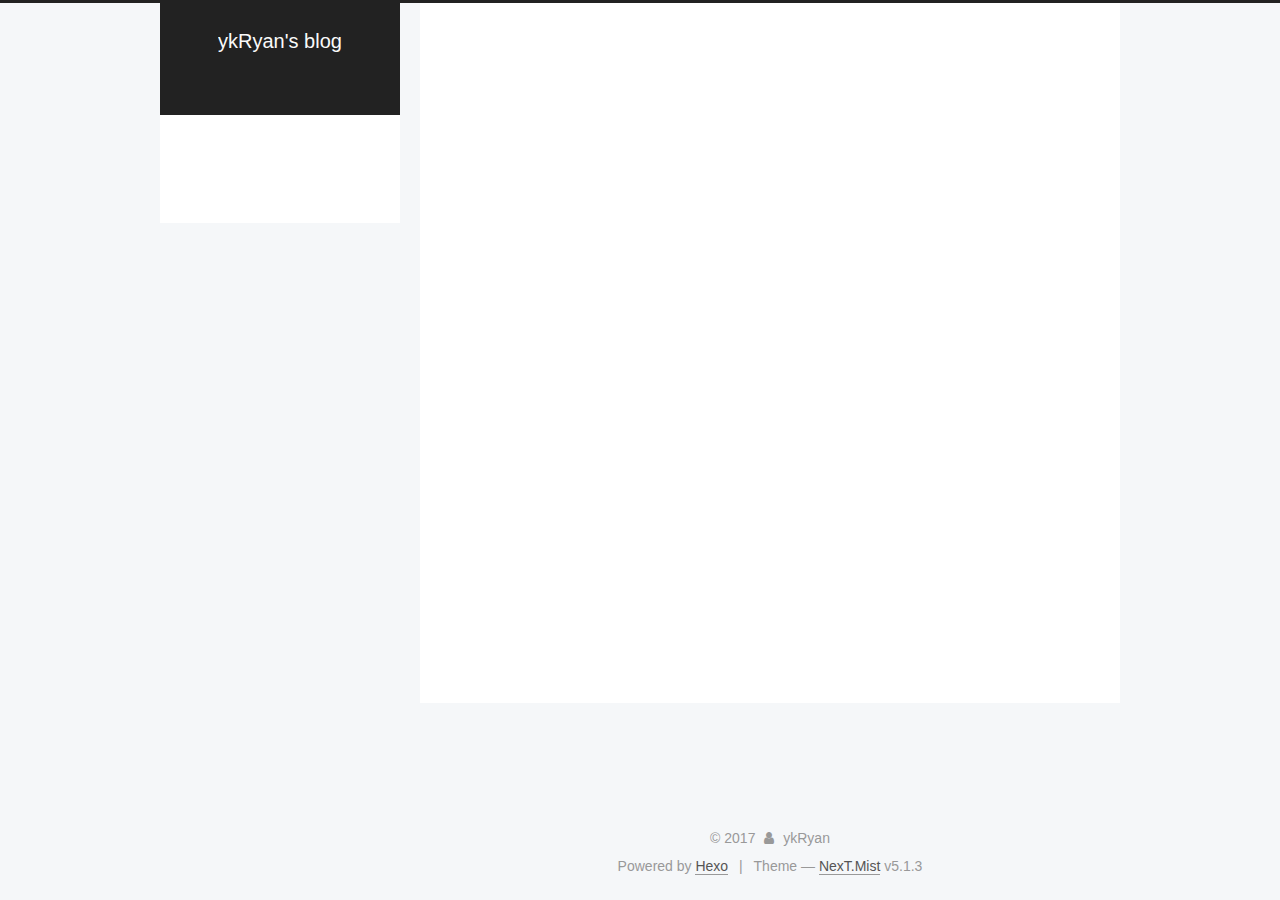
==== commit 9025000e: "Site updated: 2017-12-16 14:44:36" ====
--- a/archives/index.html
+++ b/archives/index.html
@@ -5,7 +5,7 @@
   
 
 
-<html class="theme-next pisces use-motion" lang="default">
+<html class="theme-next mist use-motion" lang="default">
 <head>
   <meta charset="UTF-8"/>
 <meta http-equiv="X-UA-Compatible" content="IE=edge" />
@@ -93,7 +93,7 @@
   var NexT = window.NexT || {};
   var CONFIG = {
     root: '/',
-    scheme: 'Pisces',
+    scheme: 'Mist',
     version: '5.1.3',
     sidebar: {"position":"left","display":"post","offset":12,"b2t":false,"scrollpercent":false,"onmobile":false},
     fancybox: true,
@@ -423,7 +423,7 @@
 
 
 
-  <div class="theme-info">Theme &mdash; <a class="theme-link" target="_blank" href="https://github.com/iissnan/hexo-theme-next">NexT.Pisces</a> v5.1.3</div>
+  <div class="theme-info">Theme &mdash; <a class="theme-link" target="_blank" href="https://github.com/iissnan/hexo-theme-next">NexT.Mist</a> v5.1.3</div>
 
 
 
@@ -523,13 +523,6 @@
   
   
 
-
-  <script type="text/javascript" src="/js/src/affix.js?v=5.1.3"></script>
-
-  <script type="text/javascript" src="/js/src/schemes/pisces.js?v=5.1.3"></script>
-
-
-
   
 
   
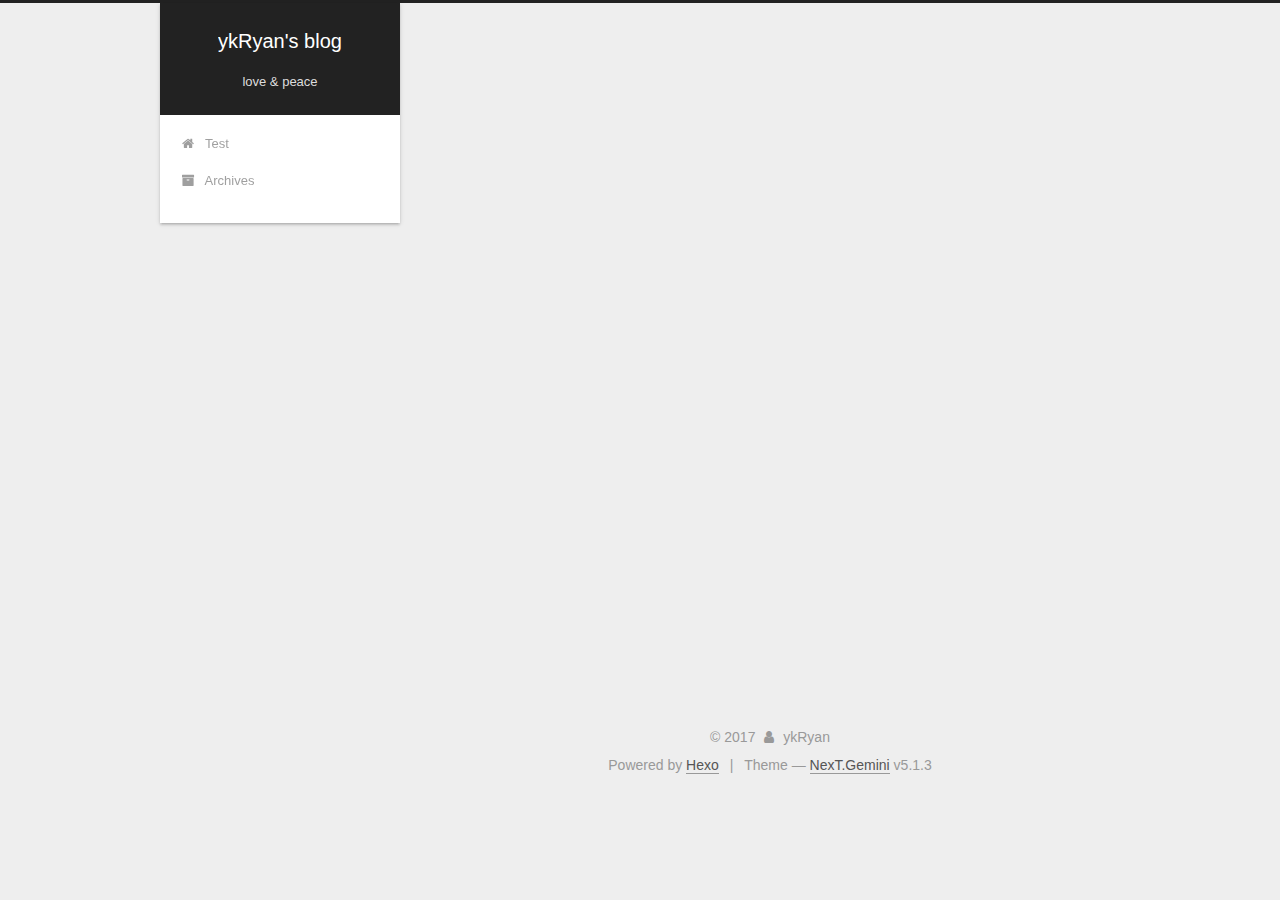
==== commit 3d3c8ab5: "Site updated: 2017-12-16 14:55:39" ====
--- a/archives/index.html
+++ b/archives/index.html
@@ -5,7 +5,7 @@
   
 
 
-<html class="theme-next mist use-motion" lang="default">
+<html class="theme-next gemini use-motion" lang="default">
 <head>
   <meta charset="UTF-8"/>
 <meta http-equiv="X-UA-Compatible" content="IE=edge" />
@@ -93,7 +93,7 @@
   var NexT = window.NexT || {};
   var CONFIG = {
     root: '/',
-    scheme: 'Mist',
+    scheme: 'Gemini',
     version: '5.1.3',
     sidebar: {"position":"left","display":"post","offset":12,"b2t":false,"scrollpercent":false,"onmobile":false},
     fancybox: true,
@@ -423,7 +423,7 @@
 
 
 
-  <div class="theme-info">Theme &mdash; <a class="theme-link" target="_blank" href="https://github.com/iissnan/hexo-theme-next">NexT.Mist</a> v5.1.3</div>
+  <div class="theme-info">Theme &mdash; <a class="theme-link" target="_blank" href="https://github.com/iissnan/hexo-theme-next">NexT.Gemini</a> v5.1.3</div>
 
 
 
@@ -523,6 +523,13 @@
   
   
 
+
+  <script type="text/javascript" src="/js/src/affix.js?v=5.1.3"></script>
+
+  <script type="text/javascript" src="/js/src/schemes/pisces.js?v=5.1.3"></script>
+
+
+
   
 
   
--- a/css/main.css
+++ b/css/main.css
@@ -189,7 +189,7 @@
   font-size: 14px;
   line-height: 2;
   color: #555;
-  background: #f5f7f9;
+  background: #eee;
 }
 @media (max-width: 767px) {
   body {
@@ -445,7 +445,7 @@
 .header-inner {
   margin: 0 auto;
   padding: 100px 0 70px;
-  width: 700px;
+  width: calc(100% - 252px);
 }
 @media (min-width: 1600px) {
   .container .header-inner {
@@ -457,7 +457,7 @@
 }
 .main-inner {
   margin: 0 auto;
-  width: 700px;
+  width: calc(100% - 252px);
 }
 @media (min-width: 1600px) {
   .container .main-inner {
@@ -474,7 +474,7 @@
 .footer-inner {
   box-sizing: border-box;
   margin: 20px auto;
-  width: 700px;
+  width: calc(100% - 252px);
 }
 @media (min-width: 1600px) {
   .container .footer-inner {
@@ -1823,7 +1823,7 @@
   width: 4px;
   height: 4px;
   border-radius: 50%;
-  background: #38002b;
+  background: #01466b;
 }
 .links-of-blogroll {
   font-size: 13px;
@@ -2345,16 +2345,6 @@
   transform: translate(-50%, -50%);
   color: #ccc;
 }
-@media (min-width: 768px) and (max-width: 991px) {
-  .busuanzi-count {
-    width: auto;
-  }
-}
-@media (max-width: 767px) {
-  .busuanzi-count {
-    width: auto;
-  }
-}
 .site-uv,
 .site-pv,
 .page-pv {
@@ -2598,7 +2588,7 @@
 .header {
   position: relative;
   margin: 0 auto;
-  width: 960px;
+  width: 75%;
 }
 @media (min-width: 768px) and (max-width: 991px) {
   .header {
@@ -2617,7 +2607,7 @@
   padding: 0;
   width: 240px;
   background: #fff;
-  box-shadow: initial;
+  box-shadow: 0 2px 2px 0 rgba(0,0,0,0.12), 0 3px 1px -2px rgba(0,0,0,0.06), 0 1px 5px 0 rgba(0,0,0,0.12);
   border-radius: initial;
 }
 @media (min-width: 1600px) {
@@ -2658,7 +2648,7 @@
   }
 }
 .container .main-inner {
-  width: 960px;
+  width: 75%;
 }
 @media (min-width: 768px) and (max-width: 991px) {
   .container .main-inner {
@@ -2674,10 +2664,10 @@
   float: right;
   box-sizing: border-box;
   padding: 40px;
-  width: 700px;
+  width: calc(100% - 252px);
   background: #fff;
   min-height: 700px;
-  box-shadow: initial;
+  box-shadow: 0 2px 2px 0 rgba(0,0,0,0.12), 0 3px 1px -2px rgba(0,0,0,0.06), 0 1px 5px 0 rgba(0,0,0,0.12);
   border-radius: initial;
 }
 @media (min-width: 768px) and (max-width: 991px) {
@@ -2700,7 +2690,7 @@
   float: left;
   margin-top: 300px;
   width: 240px;
-  background: #f5f7f9;
+  background: #eee;
   box-shadow: none;
 }
 @media (min-width: 768px) and (max-width: 991px) {
@@ -2717,7 +2707,7 @@
   display: none;
 }
 .footer-inner {
-  width: 960px;
+  width: 75%;
   padding-left: 260px;
 }
 @media (min-width: 768px) and (max-width: 991px) {
@@ -2858,7 +2848,7 @@
   width: 240px;
   color: #555;
   background: #fff;
-  box-shadow: initial;
+  box-shadow: 0 2px 2px 0 rgba(0,0,0,0.12), 0 3px 1px -2px rgba(0,0,0,0.06), 0 1px 5px 0 rgba(0,0,0,0.12), 0 -1px 0.5px 0 rgba(0,0,0,0.09);
   border-radius: initial;
   opacity: 0;
 }
@@ -2986,8 +2976,148 @@
   white-space: nowrap;
   text-overflow: ellipsis;
 }
-@media (max-width: 767px) {
-  .post-body {
-    text-align: justify;
-  }
-}
+.content-wrap {
+  padding: initial;
+  background: initial;
+  box-shadow: initial;
+  border-radius: initial;
+}
+.post-block {
+  padding: 40px;
+  background: #fff;
+  box-shadow: 0 2px 2px 0 rgba(0,0,0,0.12), 0 3px 1px -2px rgba(0,0,0,0.06), 0 1px 5px 0 rgba(0,0,0,0.12);
+  border-radius: initial;
+}
+#posts > article + article .post-block {
+  margin-top: 12px;
+  box-shadow: 0 2px 2px 0 rgba(0,0,0,0.12), 0 3px 1px -2px rgba(0,0,0,0.06), 0 1px 5px 0 rgba(0,0,0,0.12), 0 -1px 0.5px 0 rgba(0,0,0,0.09);
+  border-radius: initial;
+}
+.comments {
+  padding: 40px;
+  margin: initial;
+  margin-top: 12px;
+  background: #fff;
+  box-shadow: 0 2px 2px 0 rgba(0,0,0,0.12), 0 3px 1px -2px rgba(0,0,0,0.06), 0 1px 5px 0 rgba(0,0,0,0.12), 0 -1px 0.5px 0 rgba(0,0,0,0.09);
+  border-radius: initial;
+}
+.posts-expand {
+  padding-top: initial;
+}
+.post-nav-divider {
+  width: 4%;
+}
+.post-nav-item {
+  width: 48%;
+}
+.post-eof,
+.post-spread {
+  display: none !important;
+}
+.pagination {
+  margin: 12px 0 0;
+  border-top: initial;
+  background: #fff;
+  box-shadow: 0 2px 2px 0 rgba(0,0,0,0.12), 0 3px 1px -2px rgba(0,0,0,0.06), 0 1px 5px 0 rgba(0,0,0,0.12), 0 -1px 0.5px 0 rgba(0,0,0,0.09);
+  border-radius: initial;
+  padding: 10px 0 10px;
+}
+.pagination .prev,
+.pagination .next,
+.pagination .page-number {
+  margin-bottom: initial;
+  top: initial;
+}
+.main {
+  padding-bottom: initial;
+}
+.footer {
+  bottom: auto;
+}
+.post-header h1,
+.post-header h2 {
+  margin: initial;
+}
+.posts-expand .post-title-link {
+  line-height: inherit;
+}
+.posts-expand .post-title {
+  font-size: 1.7em;
+}
+.post-body h1 {
+  font-size: 1.6em;
+  border-bottom: 1px solid #eee;
+}
+.post-body h2 {
+  font-size: 1.45em;
+  border-bottom: 1px solid #eee;
+}
+.post-body h3 {
+  font-size: 1.3em;
+  border-bottom: 1px dotted #eee;
+}
+.post-body h4 {
+  font-size: 1.2em;
+}
+.post-body h5 {
+  font-size: 1.07em;
+}
+.post-body h6 {
+  font-size: 1.03em;
+}
+@media (min-width: 768px) and (max-width: 991px) {
+  .content-wrap {
+    padding: 10px;
+  }
+  .posts-expand {
+    margin: initial;
+  }
+  .posts-expand .post-button {
+    margin-top: 20px;
+  }
+  .post-block {
+    padding: 20px;
+    box-shadow: 0 2px 2px 0 rgba(0,0,0,0.12), 0 3px 1px -2px rgba(0,0,0,0.06), 0 1px 5px 0 rgba(0,0,0,0.12), 0 -1px 0.5px 0 rgba(0,0,0,0.09);
+    border-radius: initial;
+  }
+  #posts > article + article .post-block {
+    margin-top: 10px;
+  }
+  .comments {
+    margin-top: 10px;
+    padding: 10px 20px;
+  }
+  .pagination {
+    margin: 10px 0 0;
+  }
+}
+@media (max-width: 767px) {
+  .content-wrap {
+    padding: 8px;
+  }
+  .posts-expand {
+    margin: initial;
+  }
+  .posts-expand .post-button {
+    margin-top: 12px;
+  }
+  .posts-expand img {
+    padding: initial !important;
+  }
+  .post-block {
+    padding: 12px;
+    min-height: auto;
+    box-shadow: 0 2px 2px 0 rgba(0,0,0,0.12), 0 3px 1px -2px rgba(0,0,0,0.06), 0 1px 5px 0 rgba(0,0,0,0.12), 0 -1px 0.5px 0 rgba(0,0,0,0.09);
+    border-radius: initial;
+  }
+  #posts > article + article .post-block {
+    margin-top: 8px;
+  }
+  .comments {
+    margin-top: 8px;
+    padding: 0 12px;
+  }
+  .pagination {
+    margin: 8px 0 0;
+  }
+}
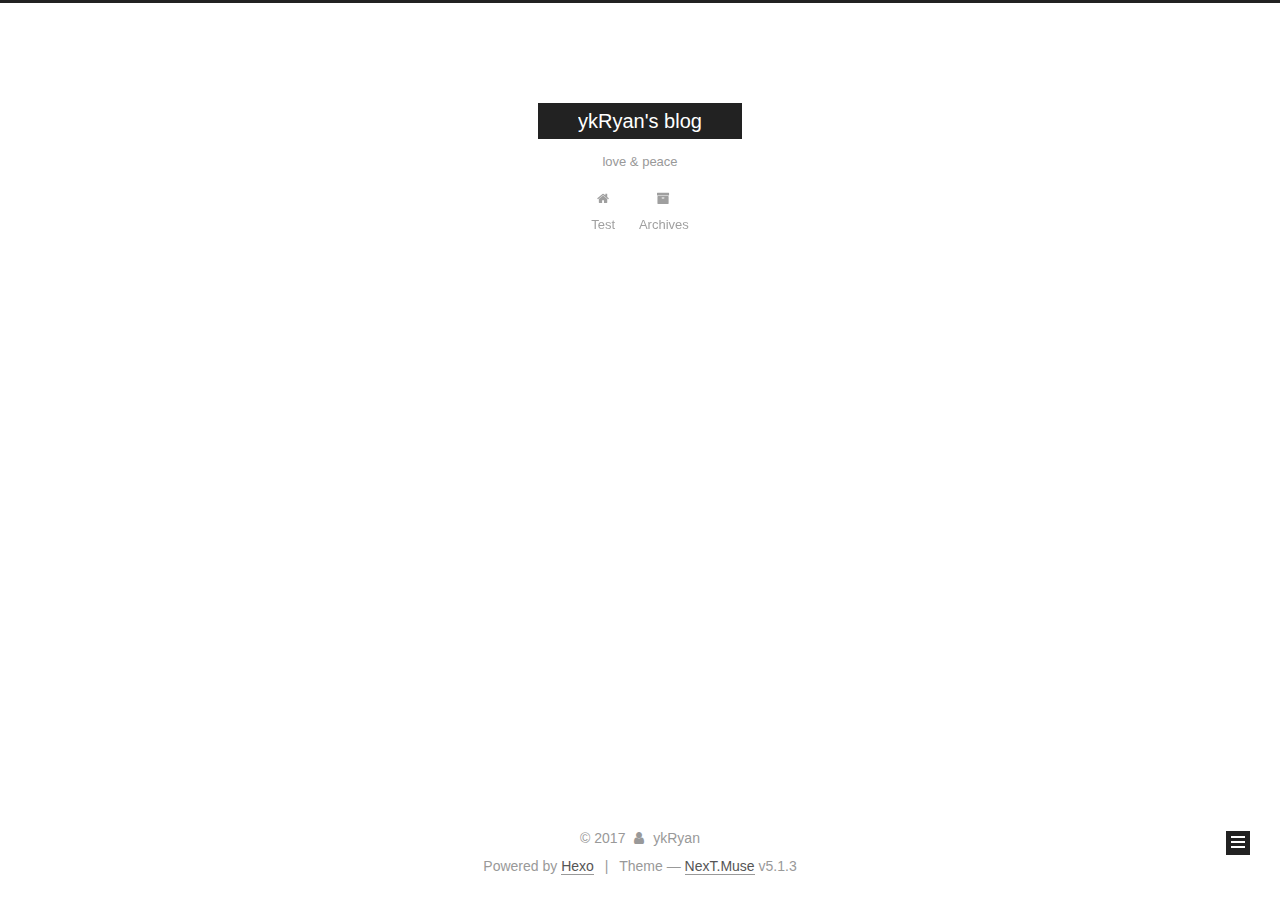
==== commit ec04f8ce: "Site updated: 2017-12-16 14:58:13" ====
--- a/archives/index.html
+++ b/archives/index.html
@@ -5,7 +5,7 @@
   
 
 
-<html class="theme-next gemini use-motion" lang="default">
+<html class="theme-next muse use-motion" lang="default">
 <head>
   <meta charset="UTF-8"/>
 <meta http-equiv="X-UA-Compatible" content="IE=edge" />
@@ -93,7 +93,7 @@
   var NexT = window.NexT || {};
   var CONFIG = {
     root: '/',
-    scheme: 'Gemini',
+    scheme: 'Muse',
     version: '5.1.3',
     sidebar: {"position":"left","display":"post","offset":12,"b2t":false,"scrollpercent":false,"onmobile":false},
     fancybox: true,
@@ -423,7 +423,7 @@
 
 
 
-  <div class="theme-info">Theme &mdash; <a class="theme-link" target="_blank" href="https://github.com/iissnan/hexo-theme-next">NexT.Gemini</a> v5.1.3</div>
+  <div class="theme-info">Theme &mdash; <a class="theme-link" target="_blank" href="https://github.com/iissnan/hexo-theme-next">NexT.Muse</a> v5.1.3</div>
 
 
 
@@ -523,13 +523,6 @@
   
   
 
-
-  <script type="text/javascript" src="/js/src/affix.js?v=5.1.3"></script>
-
-  <script type="text/javascript" src="/js/src/schemes/pisces.js?v=5.1.3"></script>
-
-
-
   
 
   
--- a/css/main.css
+++ b/css/main.css
@@ -189,7 +189,7 @@
   font-size: 14px;
   line-height: 2;
   color: #555;
-  background: #eee;
+  background: #fff;
 }
 @media (max-width: 767px) {
   body {
@@ -445,7 +445,7 @@
 .header-inner {
   margin: 0 auto;
   padding: 100px 0 70px;
-  width: calc(100% - 252px);
+  width: 700px;
 }
 @media (min-width: 1600px) {
   .container .header-inner {
@@ -457,7 +457,7 @@
 }
 .main-inner {
   margin: 0 auto;
-  width: calc(100% - 252px);
+  width: 700px;
 }
 @media (min-width: 1600px) {
   .container .main-inner {
@@ -474,7 +474,7 @@
 .footer-inner {
   box-sizing: border-box;
   margin: 20px auto;
-  width: calc(100% - 252px);
+  width: 700px;
 }
 @media (min-width: 1600px) {
   .container .footer-inner {
@@ -653,8 +653,8 @@
 @media (min-width: 992px) {
   .full-image.full-image.full-image {
     max-width: none;
-    width: 118%;
-    margin: 0 -9%;
+    width: 110%;
+    margin: 25px -5%;
   }
 }
 .blockquote-center,
@@ -940,11 +940,11 @@
   display: inline-block;
   padding: 0 20px;
   font-size: 14px;
-  color: #555;
-  background: #fff;
-  border: 2px solid #555;
+  color: #fff;
+  background: #222;
+  border: 2px solid #222;
   text-decoration: none;
-  border-radius: 2px;
+  border-radius: 0;
   transition-property: background-color;
   transition-duration: 0.2s;
   transition-timing-function: ease-in-out;
@@ -953,8 +953,8 @@
 }
 .btn:hover {
   border-color: #222;
-  color: #fff;
-  background: #222;
+  color: #222;
+  background: #fff;
 }
 .btn +.btn {
   margin: 0 0 8px 8px;
@@ -1066,7 +1066,7 @@
   width: 24px;
   background: #222;
   font-size: 12px;
-  opacity: 0.6;
+  opacity: 1;
   color: #fff;
   cursor: pointer;
   text-align: center;
@@ -1087,7 +1087,7 @@
   }
 }
 .back-to-top.back-to-top-on {
-  bottom: 30px;
+  bottom: 19px;
 }
 .header {
   background: transparent;
@@ -1136,7 +1136,7 @@
 .site-subtitle {
   margin-top: 10px;
   font-size: 13px;
-  color: #ddd;
+  color: #999;
 }
 .use-motion .brand {
   opacity: 0;
@@ -1209,8 +1209,7 @@
   transition-timing-function: ease-in-out;
   transition-delay: 0s;
 }
-.menu .menu-item a:hover,
-.menu-item-active a {
+.menu .menu-item a:hover {
   border-bottom-color: #222;
 }
 .menu .menu-item .fa {
@@ -1739,20 +1738,20 @@
   display: block;
   margin: 0 auto;
   padding: 2px;
-  max-width: 120px;
+  max-width: 96px;
   height: auto;
-  border: 1px solid #eee;
+  border: 2px solid #333;
 }
 .site-author-name {
-  margin: 0;
+  margin: 5px 0 0;
   text-align: center;
-  color: #222;
-  font-weight: 600;
+  color: #f5f5f5;
+  font-weight: normal;
 }
 .site-description {
-  margin-top: 0;
+  margin-top: 5px;
   text-align: center;
-  font-size: 13px;
+  font-size: 14px;
   color: #999;
 }
 .site-state {
@@ -1764,7 +1763,7 @@
 .site-state-item {
   display: inline-block;
   padding: 0 15px;
-  border-left: 1px solid #eee;
+  border-left: 1px solid #333;
 }
 .site-state-item:first-child {
   border-left: none;
@@ -1777,11 +1776,11 @@
   text-align: center;
   color: inherit;
   font-weight: 600;
-  font-size: 16px;
+  font-size: 18px;
 }
 .site-state-item-name {
   font-size: 13px;
-  color: #999;
+  color: inherit;
 }
 .feed-link {
   margin-top: 20px;
@@ -1823,7 +1822,7 @@
   width: 4px;
   height: 4px;
   border-radius: 50%;
-  background: #01466b;
+  background: #38b0d0;
 }
 .links-of-blogroll {
   font-size: 13px;
@@ -1861,7 +1860,7 @@
   color: #555;
 }
 .sidebar-nav li:hover {
-  color: #fc6423;
+  color: #f5f5f5;
 }
 .page-post-detail .sidebar-nav-toc {
   padding: 0 5px;
@@ -1870,11 +1869,11 @@
   margin-left: 10px;
 }
 .sidebar-nav .sidebar-nav-active {
-  color: #fc6423;
-  border-bottom-color: #fc6423;
+  color: #87daff;
+  border-bottom-color: #87daff;
 }
 .sidebar-nav .sidebar-nav-active:hover {
-  color: #fc6423;
+  color: #87daff;
 }
 .sidebar-panel {
   display: none;
@@ -1907,12 +1906,12 @@
   transition-timing-function: ease-in-out;
   transition-delay: 0s;
   transition-property: all;
-  color: #666;
+  color: #999;
+  border-bottom-color: #555;
+}
+.post-toc ol a:hover {
+  color: #ccc;
   border-bottom-color: #ccc;
-}
-.post-toc ol a:hover {
-  color: #000;
-  border-bottom-color: #000;
 }
 .post-toc .nav-item {
   overflow: hidden;
@@ -1933,14 +1932,14 @@
   display: block;
 }
 .post-toc .nav .active > a {
-  color: #fc6423;
-  border-bottom-color: #fc6423;
+  color: #87daff;
+  border-bottom-color: #87daff;
 }
 .post-toc .nav .active-current > a {
-  color: #fc6423;
+  color: #87daff;
 }
 .post-toc .nav .active-current > a:hover {
-  color: #fc6423;
+  color: #87daff;
 }
 .footer {
   font-size: 14px;
@@ -2580,544 +2579,83 @@
   }
 }
 .page-post-detail .sidebar-toggle-line {
-  background: #fc6423;
+  background: #87daff;
 }
 .page-post-detail .comments {
   overflow: hidden;
 }
-.header {
-  position: relative;
-  margin: 0 auto;
-  width: 75%;
-}
-@media (min-width: 768px) and (max-width: 991px) {
-  .header {
-    width: auto;
-  }
-}
-@media (max-width: 767px) {
-  .header {
-    width: auto;
-  }
-}
-.header-inner {
-  position: absolute;
-  top: 0;
-  overflow: hidden;
-  padding: 0;
-  width: 240px;
-  background: #fff;
-  box-shadow: 0 2px 2px 0 rgba(0,0,0,0.12), 0 3px 1px -2px rgba(0,0,0,0.06), 0 1px 5px 0 rgba(0,0,0,0.12);
-  border-radius: initial;
-}
-@media (min-width: 1600px) {
-  .container .header-inner {
-    width: 240px;
-  }
-}
-@media (min-width: 768px) and (max-width: 991px) {
-  .header-inner {
-    position: relative;
-    width: auto;
-    border-radius: initial;
-  }
-}
-@media (max-width: 767px) {
-  .header-inner {
-    position: relative;
-    width: auto;
-    border-radius: initial;
-  }
-}
-.main:before,
-.main:after {
-  content: " ";
-  display: table;
-}
-.main:after {
-  clear: both;
-}
-@media (min-width: 768px) and (max-width: 991px) {
-  .main {
-    padding-bottom: 100px;
-  }
-}
-@media (max-width: 767px) {
-  .main {
-    padding-bottom: 100px;
-  }
-}
-.container .main-inner {
-  width: 75%;
-}
-@media (min-width: 768px) and (max-width: 991px) {
-  .container .main-inner {
-    width: auto;
-  }
-}
-@media (max-width: 767px) {
-  .container .main-inner {
-    width: auto;
-  }
-}
-.content-wrap {
-  float: right;
-  box-sizing: border-box;
-  padding: 40px;
-  width: calc(100% - 252px);
-  background: #fff;
-  min-height: 700px;
-  box-shadow: 0 2px 2px 0 rgba(0,0,0,0.12), 0 3px 1px -2px rgba(0,0,0,0.06), 0 1px 5px 0 rgba(0,0,0,0.12);
-  border-radius: initial;
-}
-@media (min-width: 768px) and (max-width: 991px) {
-  .content-wrap {
-    width: 100%;
-    padding: 20px;
-    border-radius: initial;
-  }
-}
-@media (max-width: 767px) {
-  .content-wrap {
-    width: 100%;
-    padding: 20px;
-    min-height: auto;
-    border-radius: initial;
-  }
-}
-.sidebar {
-  position: static;
-  float: left;
-  margin-top: 300px;
-  width: 240px;
-  background: #eee;
-  box-shadow: none;
-}
-@media (min-width: 768px) and (max-width: 991px) {
-  .sidebar {
-    display: none;
-  }
-}
-@media (max-width: 767px) {
-  .sidebar {
-    display: none;
-  }
-}
-.sidebar-toggle {
-  display: none;
-}
-.footer-inner {
-  width: 75%;
-  padding-left: 260px;
-}
-@media (min-width: 768px) and (max-width: 991px) {
+@media (max-width: 767px) {
+  .header-inner,
+  .container .main-inner,
   .footer-inner {
     width: auto;
-    padding-left: 0 !important;
-    padding-right: 0 !important;
-  }
-}
-@media (max-width: 767px) {
-  .footer-inner {
-    width: auto;
-    padding-left: 0 !important;
-    padding-right: 0 !important;
-  }
-}
-.sidebar-position-right .header-inner {
-  right: 0;
-}
-.sidebar-position-right .content-wrap {
-  float: left;
-}
-.sidebar-position-right .sidebar {
-  float: right;
-}
-.sidebar-position-right .footer-inner {
-  padding-left: 0;
-  padding-right: 260px;
-}
-.site-brand-wrapper {
-  position: relative;
-}
-.site-meta {
-  padding: 20px 0;
-  color: #fff;
-  background: #222;
-}
-@media (min-width: 768px) and (max-width: 991px) {
-  .site-meta {
-    box-shadow: 0 0 16px rgba(0,0,0,0.5);
-  }
-}
-@media (max-width: 767px) {
-  .site-meta {
-    box-shadow: 0 0 16px rgba(0,0,0,0.5);
-  }
-}
-.brand {
-  padding: 0;
+  }
+}
+embed {
+  display: block;
+  margin: 0px auto 25px auto;
+}
+.custom-logo .site-meta-headline {
+  text-align: center;
+}
+.custom-logo .brand {
   background: none;
 }
-.brand:hover {
-  color: #fff;
-}
-.site-subtitle {
-  margin: 10px 10px 0;
-  font-weight: initial;
+.custom-logo .site-title {
+  margin: 10px auto 0;
+  font-size: 24px;
+  color: #222;
+}
+.custom-logo .site-title a {
+  border: none;
+}
+.custom-logo-image {
+  margin: 0 auto;
+  padding: 5px;
+  max-width: 150px;
+  background: #fff;
+}
+@media (max-width: 767px) {
+  .site-nav {
+    position: absolute;
+    left: 0;
+    top: 52px;
+    margin: 0;
+    width: 100%;
+    padding: 0;
+    background: #fff;
+    border-bottom: 1px solid #ddd;
+    z-index: 1050;
+  }
+}
+@media (max-width: 767px) {
+  .menu {
+    text-align: left;
+  }
+}
+@media (max-width: 767px) {
+  .menu .menu-item {
+    display: block;
+    margin: 0 10px;
+    vertical-align: top;
+  }
+}
+@media (max-width: 767px) {
+  .menu .menu-item br {
+    display: none;
+  }
+}
+@media (max-width: 767px) {
+  .menu .menu-item a {
+    padding: 5px 10px;
+  }
+}
+.menu .menu-item .fa {
+  margin-right: 0;
 }
 .site-search form {
   display: none;
 }
-.site-nav {
-  border-top: none;
-}
-@media (min-width: 768px) and (max-width: 991px) {
-  .site-nav {
-    display: none !important;
-  }
-}
-@media (min-width: 768px) and (max-width: 991px) {
-  .site-nav-on {
-    display: block !important;
-  }
-}
-.menu .menu-item {
-  display: block;
-  margin: 0;
-}
-.menu .menu-item a {
-  position: relative;
-  box-sizing: border-box;
-  padding: 5px 20px;
-  text-align: left;
-  line-height: inherit;
-  transition-property: background-color;
-  transition-duration: 0.2s;
-  transition-timing-function: ease-in-out;
-  transition-delay: 0s;
-}
-.menu .menu-item a:hover,
-.menu-item-active a {
-  background: #f9f9f9;
-  border-bottom-color: #fff;
-}
-.menu .menu-item br {
-  display: none;
-}
-.menu-item-active a:after {
-  content: " ";
-  position: absolute;
-  top: 50%;
-  margin-top: -3px;
-  right: 15px;
-  width: 6px;
-  height: 6px;
-  border-radius: 50%;
-  background-color: #bbb;
-}
-.btn-bar {
-  background-color: #fff;
-}
-.site-nav-toggle {
-  left: 20px;
-  top: 50%;
-  -webkit-transform: translateY(-50%);
-  -webkit-transform: translateY(-50%);
-  -moz-transform: translateY(-50%);
-  -ms-transform: translateY(-50%);
-  -o-transform: translateY(-50%);
-  transform: translateY(-50%);
-}
-@media (min-width: 768px) and (max-width: 991px) {
-  .site-nav-toggle {
-    display: block;
-  }
-}
-.use-motion .sidebar .motion-element {
-  opacity: 1;
-}
-.sidebar {
-  margin-left: -100%;
-  right: auto;
-  bottom: auto;
-  -webkit-transform: none;
-}
-.sidebar-inner {
-  box-sizing: border-box;
-  width: 240px;
-  color: #555;
-  background: #fff;
-  box-shadow: 0 2px 2px 0 rgba(0,0,0,0.12), 0 3px 1px -2px rgba(0,0,0,0.06), 0 1px 5px 0 rgba(0,0,0,0.12), 0 -1px 0.5px 0 rgba(0,0,0,0.09);
-  border-radius: initial;
-  opacity: 0;
-}
-.sidebar-inner.affix {
-  position: fixed;
-  top: 12px;
-}
-.sidebar-inner.affix-bottom {
-  position: absolute;
-}
-.site-overview {
-  margin: 0 2px;
-  text-align: left;
-}
-.site-author:before,
-.site-author:after {
-  content: " ";
-  display: table;
-}
-.site-author:after {
-  clear: both;
-}
-.sidebar a {
-  color: #555;
-}
-.sidebar a:hover {
-  color: #222;
-}
-.site-state-item {
-  padding: 0 10px;
-}
-.links-of-author-item a:before {
-  display: none;
-}
-.links-of-author-item a {
-  border-bottom: none;
-  text-decoration: underline;
-}
-.feed-link {
-  border-top: 1px dotted #ccc;
-  border-bottom: 1px dotted #ccc;
-  text-align: center;
-}
-.feed-link a {
-  display: block;
-  color: #fc6423;
-  border: none;
-}
-.feed-link a:hover {
-  background: none;
-  color: #e34603;
-}
-.feed-link a:hover i {
-  color: #e34603;
-}
-.links-of-author {
-  display: flex;
-  flex-wrap: wrap;
-  justify-content: center;
-}
-.links-of-author-item {
-  margin: 5px 0 0;
-  width: 50%;
-}
-.links-of-author-item a {
-  max-width: 216px;
-  box-sizing: border-box;
-  display: inline-block;
-  margin-right: 0;
-  margin-bottom: 0;
-  padding: 0 5px;
-  overflow: hidden;
-  white-space: nowrap;
-  text-overflow: ellipsis;
-}
-.links-of-author-item a {
-  display: block;
-  text-decoration: none;
-}
-.links-of-author-item a:hover {
-  border-radius: 4px;
-  background: #eee;
-}
-.links-of-author-item .fa {
-  margin-right: 2px;
-  font-size: 16px;
-}
-.links-of-author-item .fa-globe {
-  font-size: 15px;
-}
-.links-of-blogroll {
-  text-align: center;
-  margin-top: 20px;
-  padding: 3px 0 0;
-  border-top: 1px dotted #ccc;
-}
-.links-of-blogroll-title {
-  margin-top: 0;
-}
-.links-of-blogroll-item {
-  padding: 0;
-}
-.links-of-blogroll-inline:before,
-.links-of-blogroll-inline:after {
-  content: " ";
-  display: table;
-}
-.links-of-blogroll-inline:after {
-  clear: both;
-}
 .links-of-blogroll-inline .links-of-blogroll-item {
-  margin: 5px 0 0;
-  width: 50%;
-  display: inline-block;
-  width: unset;
-}
-.links-of-blogroll-inline .links-of-blogroll-item a {
-  max-width: 216px;
-  box-sizing: border-box;
-  display: inline-block;
-  margin-right: 0;
-  margin-bottom: 0;
-  padding: 0 5px;
-  overflow: hidden;
-  white-space: nowrap;
-  text-overflow: ellipsis;
-}
-.content-wrap {
-  padding: initial;
-  background: initial;
-  box-shadow: initial;
-  border-radius: initial;
-}
-.post-block {
-  padding: 40px;
-  background: #fff;
-  box-shadow: 0 2px 2px 0 rgba(0,0,0,0.12), 0 3px 1px -2px rgba(0,0,0,0.06), 0 1px 5px 0 rgba(0,0,0,0.12);
-  border-radius: initial;
-}
-#posts > article + article .post-block {
-  margin-top: 12px;
-  box-shadow: 0 2px 2px 0 rgba(0,0,0,0.12), 0 3px 1px -2px rgba(0,0,0,0.06), 0 1px 5px 0 rgba(0,0,0,0.12), 0 -1px 0.5px 0 rgba(0,0,0,0.09);
-  border-radius: initial;
-}
-.comments {
-  padding: 40px;
-  margin: initial;
-  margin-top: 12px;
-  background: #fff;
-  box-shadow: 0 2px 2px 0 rgba(0,0,0,0.12), 0 3px 1px -2px rgba(0,0,0,0.06), 0 1px 5px 0 rgba(0,0,0,0.12), 0 -1px 0.5px 0 rgba(0,0,0,0.09);
-  border-radius: initial;
-}
-.posts-expand {
-  padding-top: initial;
-}
-.post-nav-divider {
-  width: 4%;
-}
-.post-nav-item {
-  width: 48%;
-}
-.post-eof,
-.post-spread {
-  display: none !important;
-}
-.pagination {
-  margin: 12px 0 0;
-  border-top: initial;
-  background: #fff;
-  box-shadow: 0 2px 2px 0 rgba(0,0,0,0.12), 0 3px 1px -2px rgba(0,0,0,0.06), 0 1px 5px 0 rgba(0,0,0,0.12), 0 -1px 0.5px 0 rgba(0,0,0,0.09);
-  border-radius: initial;
-  padding: 10px 0 10px;
-}
-.pagination .prev,
-.pagination .next,
-.pagination .page-number {
-  margin-bottom: initial;
-  top: initial;
-}
-.main {
-  padding-bottom: initial;
-}
-.footer {
-  bottom: auto;
-}
-.post-header h1,
-.post-header h2 {
-  margin: initial;
-}
-.posts-expand .post-title-link {
-  line-height: inherit;
-}
-.posts-expand .post-title {
-  font-size: 1.7em;
-}
-.post-body h1 {
-  font-size: 1.6em;
-  border-bottom: 1px solid #eee;
-}
-.post-body h2 {
-  font-size: 1.45em;
-  border-bottom: 1px solid #eee;
-}
-.post-body h3 {
-  font-size: 1.3em;
-  border-bottom: 1px dotted #eee;
-}
-.post-body h4 {
-  font-size: 1.2em;
-}
-.post-body h5 {
-  font-size: 1.07em;
-}
-.post-body h6 {
-  font-size: 1.03em;
-}
-@media (min-width: 768px) and (max-width: 991px) {
-  .content-wrap {
-    padding: 10px;
-  }
-  .posts-expand {
-    margin: initial;
-  }
-  .posts-expand .post-button {
-    margin-top: 20px;
-  }
-  .post-block {
-    padding: 20px;
-    box-shadow: 0 2px 2px 0 rgba(0,0,0,0.12), 0 3px 1px -2px rgba(0,0,0,0.06), 0 1px 5px 0 rgba(0,0,0,0.12), 0 -1px 0.5px 0 rgba(0,0,0,0.09);
-    border-radius: initial;
-  }
-  #posts > article + article .post-block {
-    margin-top: 10px;
-  }
-  .comments {
-    margin-top: 10px;
-    padding: 10px 20px;
-  }
-  .pagination {
-    margin: 10px 0 0;
-  }
-}
-@media (max-width: 767px) {
-  .content-wrap {
-    padding: 8px;
-  }
-  .posts-expand {
-    margin: initial;
-  }
-  .posts-expand .post-button {
-    margin-top: 12px;
-  }
-  .posts-expand img {
-    padding: initial !important;
-  }
-  .post-block {
-    padding: 12px;
-    min-height: auto;
-    box-shadow: 0 2px 2px 0 rgba(0,0,0,0.12), 0 3px 1px -2px rgba(0,0,0,0.06), 0 1px 5px 0 rgba(0,0,0,0.12), 0 -1px 0.5px 0 rgba(0,0,0,0.09);
-    border-radius: initial;
-  }
-  #posts > article + article .post-block {
-    margin-top: 8px;
-  }
-  .comments {
-    margin-top: 8px;
-    padding: 0 12px;
-  }
-  .pagination {
-    margin: 8px 0 0;
-  }
-}
+  display: inline-block;
+}
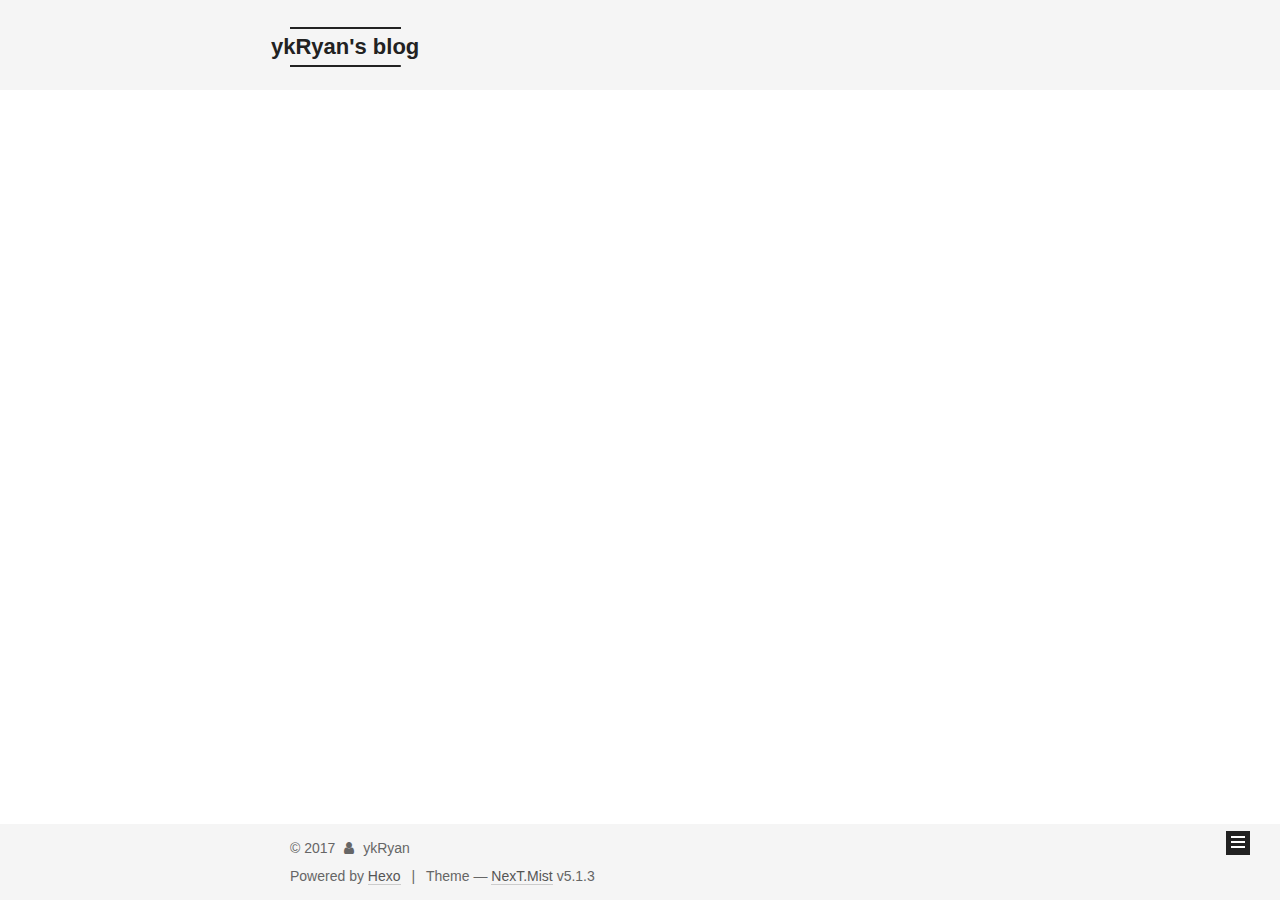
==== commit 9631f3d3: "Site updated: 2017-12-16 15:00:35" ====
--- a/archives/index.html
+++ b/archives/index.html
@@ -5,7 +5,7 @@
   
 
 
-<html class="theme-next muse use-motion" lang="default">
+<html class="theme-next mist use-motion" lang="default">
 <head>
   <meta charset="UTF-8"/>
 <meta http-equiv="X-UA-Compatible" content="IE=edge" />
@@ -93,7 +93,7 @@
   var NexT = window.NexT || {};
   var CONFIG = {
     root: '/',
-    scheme: 'Muse',
+    scheme: 'Mist',
     version: '5.1.3',
     sidebar: {"position":"left","display":"post","offset":12,"b2t":false,"scrollpercent":false,"onmobile":false},
     fancybox: true,
@@ -423,7 +423,7 @@
 
 
 
-  <div class="theme-info">Theme &mdash; <a class="theme-link" target="_blank" href="https://github.com/iissnan/hexo-theme-next">NexT.Muse</a> v5.1.3</div>
+  <div class="theme-info">Theme &mdash; <a class="theme-link" target="_blank" href="https://github.com/iissnan/hexo-theme-next">NexT.Mist</a> v5.1.3</div>
 
 
 
--- a/css/main.css
+++ b/css/main.css
@@ -226,51 +226,51 @@
   margin: 20px 0 15px;
 }
 h1 {
+  font-size: 24px;
+}
+@media (max-width: 767px) {
+  h1 {
+    font-size: 20px;
+  }
+}
+h2 {
   font-size: 22px;
 }
 @media (max-width: 767px) {
-  h1 {
+  h2 {
     font-size: 18px;
   }
 }
-h2 {
+h3 {
   font-size: 20px;
 }
 @media (max-width: 767px) {
-  h2 {
+  h3 {
     font-size: 16px;
   }
 }
-h3 {
+h4 {
   font-size: 18px;
 }
 @media (max-width: 767px) {
-  h3 {
+  h4 {
     font-size: 14px;
   }
 }
-h4 {
+h5 {
   font-size: 16px;
 }
 @media (max-width: 767px) {
-  h4 {
+  h5 {
     font-size: 12px;
   }
 }
-h5 {
+h6 {
   font-size: 14px;
 }
 @media (max-width: 767px) {
-  h5 {
+  h6 {
     font-size: 10px;
-  }
-}
-h6 {
-  font-size: 12px;
-}
-@media (max-width: 767px) {
-  h6 {
-    font-size: 8px;
   }
 }
 p {
@@ -940,8 +940,8 @@
   display: inline-block;
   padding: 0 20px;
   font-size: 14px;
-  color: #fff;
-  background: #222;
+  color: #555;
+  background: transparent;
   border: 2px solid #222;
   text-decoration: none;
   border-radius: 0;
@@ -1101,7 +1101,7 @@
 }
 .site-meta {
   margin: 0;
-  text-align: center;
+  text-align: left;
 }
 @media (max-width: 767px) {
   .site-meta {
@@ -1112,12 +1112,12 @@
   position: relative;
   display: inline-block;
   padding: 0 40px;
-  color: #fff;
+  color: #222;
   background: #222;
   border-bottom: none;
 }
 .brand:hover {
-  color: #fff;
+  color: #222;
 }
 .logo {
   display: inline-block;
@@ -1348,7 +1348,7 @@
 .posts-collapse {
   position: relative;
   z-index: 1010;
-  margin-left: 55px;
+  margin-left: 0;
 }
 .posts-collapse::after {
   content: " ";
@@ -1822,7 +1822,7 @@
   width: 4px;
   height: 4px;
   border-radius: 50%;
-  background: #38b0d0;
+  background: #1191d4;
 }
 .links-of-blogroll {
   font-size: 13px;
@@ -2584,78 +2584,322 @@
 .page-post-detail .comments {
   overflow: hidden;
 }
-@media (max-width: 767px) {
-  .header-inner,
-  .container .main-inner,
+h1,
+h2,
+h3,
+h4,
+h5,
+h6 {
+  margin: 20px 0 10px;
+}
+p {
+  margin: 0 0 25px 0;
+}
+a {
+  border-bottom-color: #ccc;
+}
+hr {
+  margin: 20px 0;
+  height: 2px;
+}
+.main-inner {
+  margin-top: 80px;
+}
+.header {
+  background: #f5f5f5;
+}
+.header-inner {
+  padding: 25px 0 20px;
+}
+.header-inner:before,
+.header-inner:after {
+  content: " ";
+  display: table;
+}
+.header-inner:after {
+  clear: both;
+}
+@media (max-width: 767px) {
+  .header-inner {
+    width: auto;
+    margin-bottom: 50px;
+    padding: 10px;
+  }
+}
+.site-meta {
+  float: left;
+  margin-left: -20px;
+  line-height: normal;
+}
+@media (max-width: 767px) {
+  .site-meta {
+    margin-left: 10px;
+  }
+}
+.site-meta .brand {
+  padding: 2px 1px;
+  background: none;
+}
+@media (max-width: 767px) {
+  .site-meta .brand {
+    display: block;
+  }
+}
+.site-meta .logo {
+  display: none;
+}
+.site-meta .site-title {
+  font-size: 22px;
+  font-weight: bolder;
+}
+@media (max-width: 767px) {
+  .site-meta .site-title {
+    line-height: 34px;
+  }
+}
+.logo-line-before,
+.logo-line-after {
+  display: block;
+  overflow: hidden;
+  margin: 0 auto;
+  width: 75%;
+}
+@media (max-width: 767px) {
+  .logo-line-before,
+  .logo-line-after {
+    display: none;
+  }
+}
+.logo-line-before i,
+.logo-line-after i {
+  position: relative;
+  display: block;
+  height: 2px;
+  background: #222;
+}
+@media (max-width: 767px) {
+  .logo-line-before i,
+  .logo-line-after i {
+    height: 3px;
+  }
+}
+.use-motion .logo-line-before i {
+  left: -100%;
+}
+.use-motion .logo-line-after i {
+  right: -100%;
+}
+.site-subtitle {
+  display: none;
+}
+.site-nav-toggle {
+  position: static;
+  float: right;
+}
+.menu {
+  float: right;
+  margin: 8px 0 0 0;
+}
+@media (max-width: 767px) {
+  .menu {
+    margin: 20px 0 0 0;
+    padding: 0;
+  }
+}
+.menu br {
+  display: none;
+}
+.menu .menu-item {
+  margin: 0;
+}
+@media (max-width: 767px) {
+  .menu .menu-item {
+    display: block;
+  }
+}
+.menu .menu-item a {
+  padding: 0 10px;
+  background: none;
+  border: none;
+  border-radius: 2px;
+  transition-property: background;
+}
+@media (max-width: 767px) {
+  .menu .menu-item a {
+    text-align: left;
+  }
+}
+.menu .menu-item a:hover {
+  background: #e1e1e1;
+}
+.menu a::before {
+  display: none;
+}
+@media (max-width: 767px) {
+  .menu a::before {
+    display: block;
+  }
+}
+@media (max-width: 767px) {
+  .menu {
+    float: none;
+  }
+}
+.site-search form {
+  display: none;
+}
+.posts-expand {
+  padding-top: 0;
+}
+.posts-expand .post-title,
+.posts-expand .post-meta {
+  text-align: left;
+}
+@media (max-width: 767px) {
+  .posts-expand .post-title,
+  .posts-expand .post-meta {
+    text-align: center;
+  }
+}
+.posts-expand .post-eof {
+  display: none;
+}
+.posts-expand .post {
+  margin-top: 120px;
+}
+.posts-expand .post:first-child {
+  margin-top: 0;
+}
+.posts-expand .post-meta {
+  margin-top: 5px;
+  margin-bottom: 20px;
+}
+.posts-expand .post-title {
+  position: relative;
+  font-size: 26px;
+  font-weight: 400;
+}
+@media (max-width: 767px) {
+  .posts-expand .post-title {
+    font-size: 22px;
+  }
+}
+@media (min-width: 1600px) {
+  .posts-expand .post-title {
+    font-size: 26px;
+  }
+}
+.posts-expand .post-title:hover:before {
+  background: #222;
+}
+@media (max-width: 767px) {
+  .posts-expand .post-body {
+    font-size: 12px;
+  }
+}
+.posts-expand .post-body img {
+  margin: 0;
+}
+.posts-expand .post-tags {
+  text-align: left;
+}
+.posts-expand .post-tags a {
+  padding: 1px 5px;
+  background: #f5f5f5;
+  border-bottom: none;
+}
+.posts-expand .post-tags a:hover {
+  background: #ccc;
+}
+.posts-expand .post-nav {
+  margin-top: 40px;
+}
+.post-button {
+  margin-top: 20px;
+  text-align: left;
+}
+.post-button a {
+  padding: 0;
+  font-size: 14px;
+  background: none;
+  border: none;
+  border-bottom: 2px solid #666;
+  transition-property: border;
+}
+@media (max-width: 767px) {
+  .post-button a {
+    font-size: 12px;
+  }
+}
+@media (min-width: 1600px) {
+  .post-button a {
+    font-size: 16px;
+  }
+}
+.post-button a:hover {
+  border-bottom-color: #222;
+}
+.links-of-blogroll-inline .links-of-blogroll-item {
+  display: inline-block;
+}
+.btn {
+  padding: 0 10px;
+  border-width: 2px;
+  border-radius: 0;
+}
+.headband {
+  display: none;
+}
+.site-search {
+  position: relative;
+  float: right;
+  margin-top: 5px;
+  padding-top: 3px;
+}
+@media (max-width: 767px) {
+  .site-search {
+    float: none;
+    padding: 0 10px;
+  }
+}
+@media (max-width: 767px) {
+  .container .main-inner {
+    width: auto;
+  }
+}
+.page-post-detail .post-title,
+.page-post-detail .post-meta {
+  text-align: center;
+}
+.page-post-detail .post-title:before {
+  display: none;
+}
+.page-post-detail .post-meta {
+  margin-bottom: 60px;
+}
+.pagination {
+  margin: 120px 0 0;
+  text-align: left;
+}
+@media (max-width: 767px) {
+  .pagination {
+    margin: 80px 10px 0;
+    text-align: center;
+  }
+}
+.footer {
+  margin-top: 80px;
+  padding: 10px 0;
+  background: #f5f5f5;
+  color: #666;
+}
+.footer-inner {
+  margin: 0 auto;
+  text-align: left;
+}
+@media (max-width: 767px) {
   .footer-inner {
     width: auto;
-  }
-}
-embed {
-  display: block;
-  margin: 0px auto 25px auto;
-}
-.custom-logo .site-meta-headline {
-  text-align: center;
-}
-.custom-logo .brand {
-  background: none;
-}
-.custom-logo .site-title {
-  margin: 10px auto 0;
-  font-size: 24px;
-  color: #222;
-}
-.custom-logo .site-title a {
-  border: none;
-}
-.custom-logo-image {
-  margin: 0 auto;
-  padding: 5px;
-  max-width: 150px;
-  background: #fff;
-}
-@media (max-width: 767px) {
-  .site-nav {
-    position: absolute;
-    left: 0;
-    top: 52px;
-    margin: 0;
-    width: 100%;
-    padding: 0;
-    background: #fff;
-    border-bottom: 1px solid #ddd;
-    z-index: 1050;
-  }
-}
-@media (max-width: 767px) {
-  .menu {
-    text-align: left;
-  }
-}
-@media (max-width: 767px) {
-  .menu .menu-item {
-    display: block;
-    margin: 0 10px;
-    vertical-align: top;
-  }
-}
-@media (max-width: 767px) {
-  .menu .menu-item br {
-    display: none;
-  }
-}
-@media (max-width: 767px) {
-  .menu .menu-item a {
-    padding: 5px 10px;
-  }
-}
-.menu .menu-item .fa {
-  margin-right: 0;
-}
-.site-search form {
-  display: none;
-}
-.links-of-blogroll-inline .links-of-blogroll-item {
-  display: inline-block;
-}
+    text-align: center;
+  }
+}
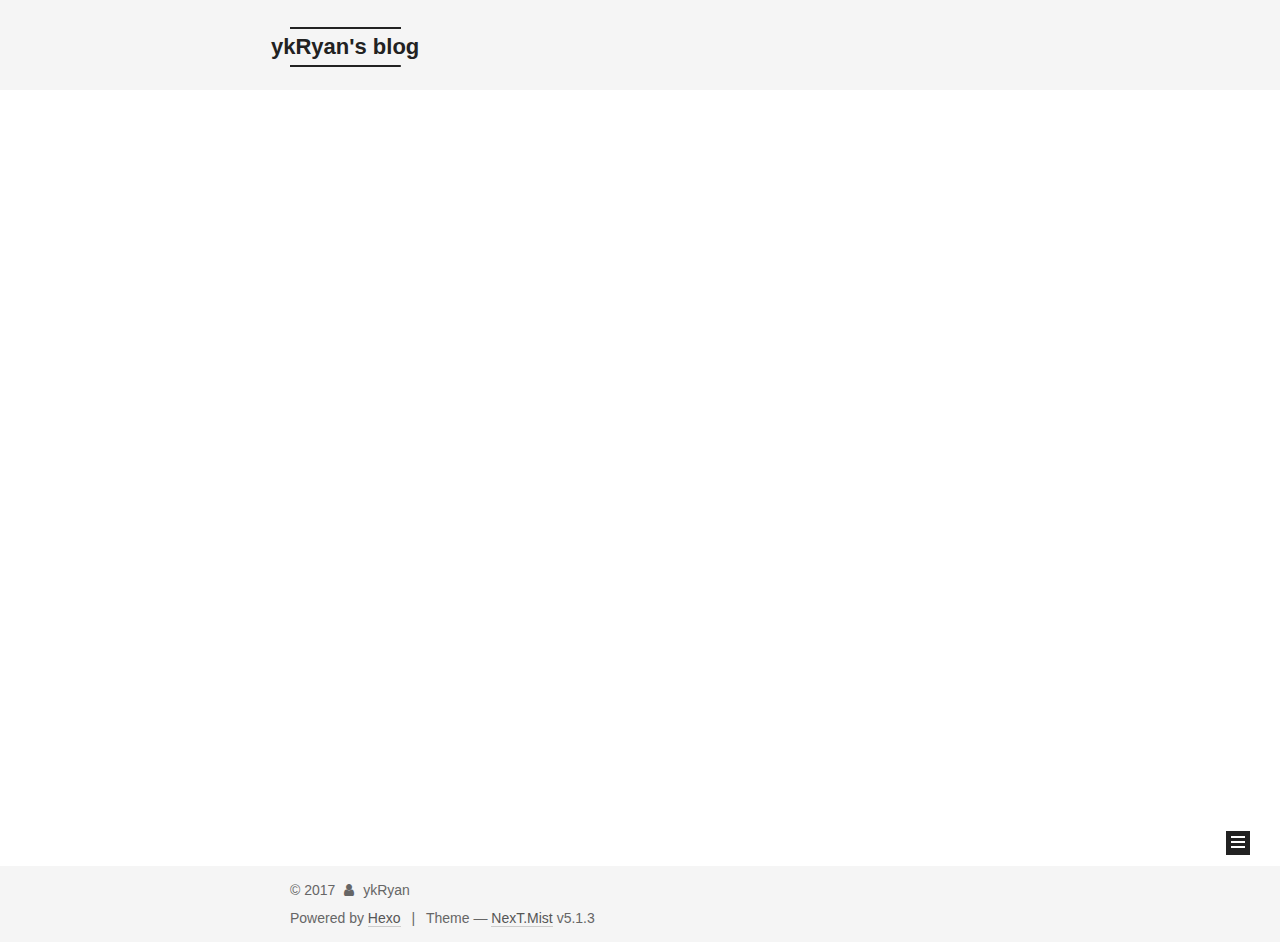
==== commit a668143e: "Site updated: 2017-12-22 17:20:00" ====
--- a/archives/index.html
+++ b/archives/index.html
@@ -227,7 +227,7 @@
         
           
         
-        Um..! 2 posts in total. Keep on posting.
+        Um..! 6 posts in total. Keep on posting.
       </span>
 
       
@@ -251,6 +251,117 @@
 
       <h2 class="post-title">
         
+            <a class="post-title-link" href="/2017/12/19/工具小func/" itemprop="url">
+              
+                <span itemprop="name">小func</span>
+              
+            </a>
+        
+      </h2>
+
+      <div class="post-meta">
+        <time class="post-time" itemprop="dateCreated"
+              datetime="2017-12-19T13:45:33+08:00"
+              content="2017-12-19" >
+          12-19
+        </time>
+      </div>
+
+    </header>
+  </article>
+
+
+
+      
+
+        
+        
+        
+
+        
+        
+
+        
+
+  <article class="post post-type-normal" itemscope itemtype="http://schema.org/Article">
+    <header class="post-header">
+
+      <h2 class="post-title">
+        
+            <a class="post-title-link" href="/2017/12/16/正则表达式/" itemprop="url">
+              
+                <span itemprop="name">正则表达式</span>
+              
+            </a>
+        
+      </h2>
+
+      <div class="post-meta">
+        <time class="post-time" itemprop="dateCreated"
+              datetime="2017-12-16T13:45:33+08:00"
+              content="2017-12-16" >
+          12-16
+        </time>
+      </div>
+
+    </header>
+  </article>
+
+
+
+      
+
+        
+        
+        
+
+        
+        
+
+        
+
+  <article class="post post-type-normal" itemscope itemtype="http://schema.org/Article">
+    <header class="post-header">
+
+      <h2 class="post-title">
+        
+            <a class="post-title-link" href="/2017/12/16/MarkDown语法笔记/" itemprop="url">
+              
+                <span itemprop="name">MarkDown语法笔记</span>
+              
+            </a>
+        
+      </h2>
+
+      <div class="post-meta">
+        <time class="post-time" itemprop="dateCreated"
+              datetime="2017-12-16T13:37:51+08:00"
+              content="2017-12-16" >
+          12-16
+        </time>
+      </div>
+
+    </header>
+  </article>
+
+
+
+      
+
+        
+        
+        
+
+        
+        
+
+        
+
+  <article class="post post-type-normal" itemscope itemtype="http://schema.org/Article">
+    <header class="post-header">
+
+      <h2 class="post-title">
+        
             <a class="post-title-link" href="/2017/12/16/PUBG/" itemprop="url">
               
                 <span itemprop="name">🐰🐰🐰 & 大屁眼子</span>
@@ -262,6 +373,43 @@
       <div class="post-meta">
         <time class="post-time" itemprop="dateCreated"
               datetime="2017-12-16T10:58:25+08:00"
+              content="2017-12-16" >
+          12-16
+        </time>
+      </div>
+
+    </header>
+  </article>
+
+
+
+      
+
+        
+        
+        
+
+        
+        
+
+        
+
+  <article class="post post-type-normal" itemscope itemtype="http://schema.org/Article">
+    <header class="post-header">
+
+      <h2 class="post-title">
+        
+            <a class="post-title-link" href="/2017/12/16/开发笔记-一/" itemprop="url">
+              
+                <span itemprop="name">开发笔记(一)</span>
+              
+            </a>
+        
+      </h2>
+
+      <div class="post-meta">
+        <time class="post-time" itemprop="dateCreated"
+              datetime="2017-12-16T10:44:20+08:00"
               content="2017-12-16" >
           12-16
         </time>
@@ -362,7 +510,7 @@
               
                 <a href="/archives/">
               
-                  <span class="site-state-item-count">2</span>
+                  <span class="site-state-item-count">6</span>
                   <span class="site-state-item-name">posts</span>
                 </a>
               </div>
@@ -370,6 +518,15 @@
 
             
 
+            
+              
+              
+              <div class="site-state-item site-state-tags">
+                
+                  <span class="site-state-item-count">1</span>
+                  <span class="site-state-item-name">tags</span>
+                
+              </div>
             
 
           </nav>
--- a/css/main.css
+++ b/css/main.css
@@ -1822,7 +1822,7 @@
   width: 4px;
   height: 4px;
   border-radius: 50%;
-  background: #1191d4;
+  background: #24cb33;
 }
 .links-of-blogroll {
   font-size: 13px;
